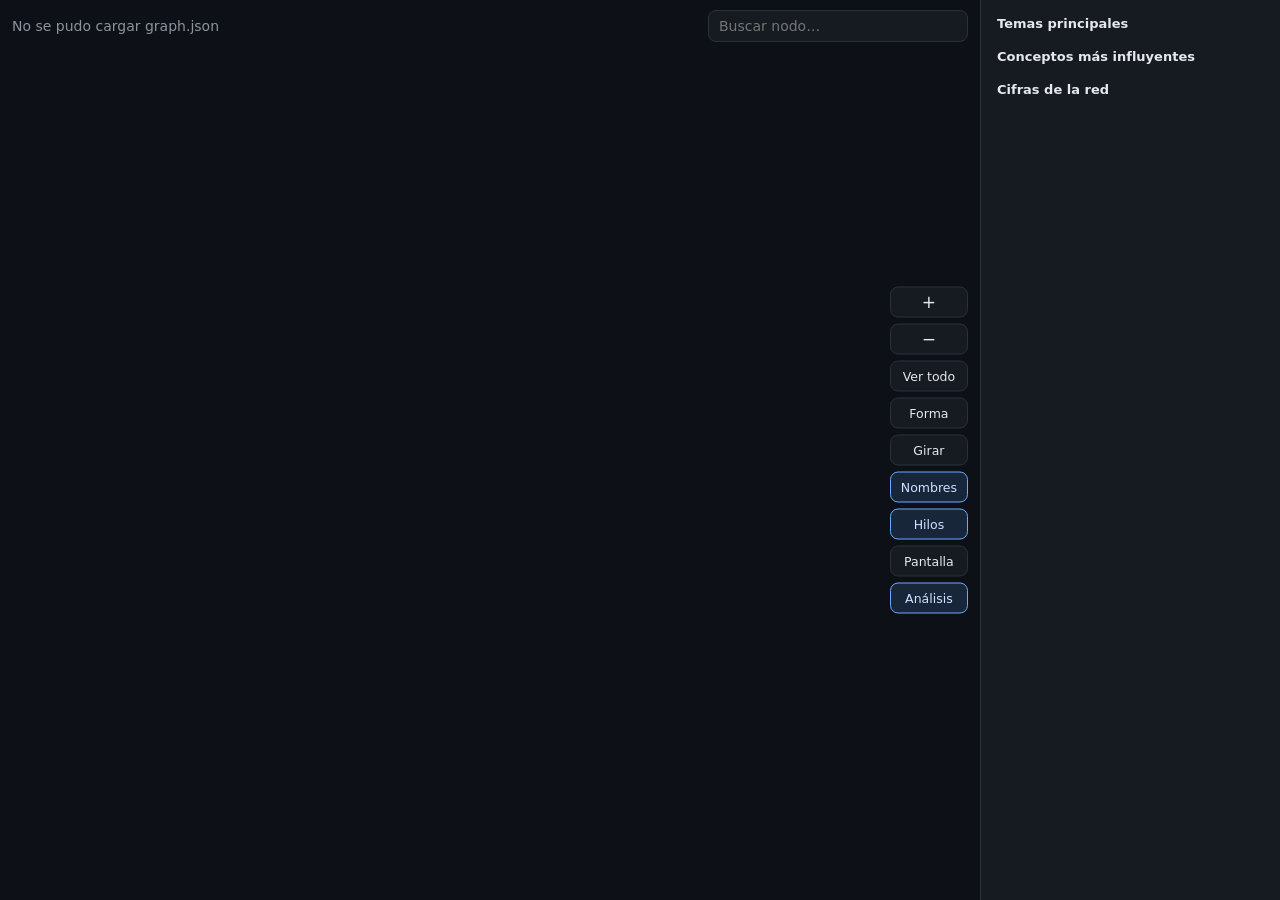
==== web/grafo/index.html @ b97efab8 "Subir proyecto M-Jarvis" ====
<!doctype html>
<html lang="es">
<head>
<meta charset="utf-8">
<meta name="viewport" content="width=device-width,initial-scale=1">
<title>M-Jarvis · Mapa de conocimiento</title>
<style>
  :root { --fondo: #0d1117; --panel: #161b22; --borde: #2a313c; --texto: #e6e8eb; --tenue: #8b949e; --acento: #6aa9ff; }
  * { box-sizing: border-box; }
  html, body { margin: 0; height: 100%; background: var(--fondo); color: var(--texto);
    font: 14px system-ui, "Segoe UI", sans-serif; overflow: hidden; }
  body { display: flex; }
  #lienzo { position: relative; flex: 1; min-width: 0; }
  canvas { display: block; width: 100%; height: 100%; cursor: grab; touch-action: none; }
  button { font: inherit; color: inherit; cursor: pointer; }
  button:focus-visible, input:focus-visible { outline: 2px solid var(--acento); outline-offset: 1px; }

  /* Barra superior: cuenta de nodos y buscador con resultados. */
  #barra { position: absolute; top: 10px; left: 12px; right: 12px; display: flex; gap: 10px; align-items: center; pointer-events: none; }
  #barra > * { pointer-events: auto; }
  #cuenta { flex: 1; min-width: 0; color: var(--tenue); white-space: nowrap; overflow: hidden; text-overflow: ellipsis; pointer-events: none; }
  #busca { position: relative; width: min(260px, 46%); }
  #buscar { width: 100%; padding: 7px 10px; background: var(--panel); color: var(--texto);
    border: 1px solid var(--borde); border-radius: 8px; font: inherit; }
  #hallados { position: absolute; top: calc(100% + 4px); left: 0; right: 0; background: var(--panel); border: 1px solid var(--borde);
    border-radius: 8px; overflow: hidden; display: none; z-index: 4; }
  #hallados button { display: block; width: 100%; text-align: left; background: none; border: 0; padding: 7px 10px;
    white-space: nowrap; overflow: hidden; text-overflow: ellipsis; }
  #hallados button:hover, #hallados button:first-child { background: #1f2630; }
  #hallados button::before, .chip::before { content: ""; display: inline-block; width: 8px; height: 8px; border-radius: 50%;
    background: var(--c); margin-right: 7px; }

  /* Panel de notas: lo que hay dentro de los nodos elegidos, sobre el mapa y sin moverlo. */
  #izq { position: absolute; left: 12px; top: 54px; max-height: calc(100% - 70px); width: min(330px, calc(100% - 120px));
    display: none; flex-direction: column; background: rgba(22, 27, 34, .95); border: 1px solid var(--borde); border-radius: 10px; z-index: 3; }
  body.con-notas #izq { display: flex; }
  #izq header { display: flex; align-items: center; gap: 6px; padding: 9px 10px 9px 14px; border-bottom: 1px solid var(--borde); }
  #izq header b { flex: 1; font-size: 13px; }
  #acciones { display: none; gap: 6px; padding: 9px 12px 0; flex-wrap: wrap; }
  #izq.eleccion #acciones { display: flex; }
  .accion { background: none; border: 1px solid var(--borde); border-radius: 6px; padding: 4px 9px; font-size: 12.5px; }
  .accion:hover { border-color: var(--acento); }
  #notas { overflow-y: auto; padding: 10px 12px 12px; }
  #ruta { color: #c2c7ce; line-height: 1.5; margin: 0 0 10px; font-size: 13px; }
  .nota { border-left: 3px solid var(--c); padding: 2px 0 2px 10px; margin-bottom: 14px; }
  .nota small { color: var(--tenue); text-transform: uppercase; letter-spacing: .05em; font-size: 10.5px; }
  .nota h4 { margin: 2px 0 0; font-size: 15px; font-weight: 600; }
  .nota p { margin: 6px 0 8px; line-height: 1.45; color: #c2c7ce; }
  .nota .lazos { color: var(--tenue); font-size: 12px; margin-bottom: 5px; }
  .chip { display: inline-block; background: none; border: 1px solid var(--borde); border-radius: 12px;
    padding: 3px 10px; margin: 0 6px 6px 0; max-width: 100%; overflow: hidden; text-overflow: ellipsis; white-space: nowrap; }
  .chip:hover { border-color: var(--c); }
  .chip i { color: var(--tenue); font-style: normal; margin-left: 6px; font-size: 12px; }

  /* Herramientas del mapa, en columna. */
  #herr { position: absolute; right: 12px; top: 50%; transform: translateY(-50%); display: flex; flex-direction: column; gap: 6px; z-index: 2; }
  #herr button, #formas button { min-width: 78px; padding: 7px 10px; background: var(--panel); border: 1px solid var(--borde);
    border-radius: 8px; font-size: 12.5px; }
  #herr button:hover, #formas button:hover { border-color: var(--acento); }
  #herr button:active { transform: translateY(1px); }
  #herr button[aria-pressed="true"], #formas button[aria-pressed="true"] { border-color: var(--acento); color: #cfe2ff; background: #18263a; }
  #herr .signo { font-size: 17px; line-height: 1; padding: 6px 10px; }
  #formas { position: absolute; right: 100px; top: 50%; transform: translateY(-50%); display: none; flex-direction: column; gap: 6px;
    background: var(--fondo); border: 1px solid var(--borde); border-radius: 10px; padding: 8px; z-index: 3; }
  body.menu-formas #formas { display: flex; }
  #aviso { position: absolute; left: 12px; bottom: 16px; display: none; align-items: center; gap: 10px; background: var(--panel);
    border: 1px solid var(--borde); border-radius: 8px; padding: 6px 8px 6px 12px; color: #c2c7ce; z-index: 2; }
  #pista { position: absolute; right: 100px; bottom: 16px; color: var(--tenue); font-size: 12px; pointer-events: none; text-align: right; }

  /* Panel de análisis. */
  aside { width: 300px; flex: none; background: var(--panel); border-left: 1px solid var(--borde); padding: 14px 16px; overflow-y: auto; }
  body.sin-der aside { display: none; }
  aside h3 { margin: 18px 0 8px; font-size: 13px; font-weight: 600; }
  aside h3:first-child { margin-top: 2px; }
  .tema { display: block; width: 100%; text-align: left; background: none; border: 1px solid var(--c);
    border-radius: 6px; padding: 7px 10px; margin-bottom: 8px; }
  .tema[aria-pressed="true"] { background: color-mix(in srgb, var(--c) 18%, transparent); }
  .tema b { display: block; font-weight: 600; }
  .tira { display: inline-block; width: 44px; height: 6px; border-radius: 3px; background: var(--borde);
    vertical-align: middle; margin-right: 6px; overflow: hidden; }
  .tira i { display: block; height: 100%; background: var(--c); }
  .tema span { color: var(--tenue); font-size: 12px; }
  #datos { margin: 0; display: grid; grid-template-columns: 1fr auto; gap: 5px 12px; color: #c2c7ce; }
  #datos dt { color: var(--tenue); }
  #datos dd { margin: 0; text-align: right; font-variant-numeric: tabular-nums; }

  /* Subtítulos de la conversación, para cuando el mapa va solo en una segunda pantalla. */
  #voz { position: absolute; left: 50%; bottom: 18px; transform: translateX(-50%); width: min(720px, calc(100% - 240px));
    background: rgba(13, 17, 23, .86); border: 1px solid var(--borde); border-radius: 10px; padding: 12px 16px;
    opacity: 0; transition: opacity .4s; pointer-events: none; }
  #voz.visible { opacity: 1; }
  #voz small { color: var(--tenue); }
  #voz p { margin: 4px 0 0; font-size: 1.15em; line-height: 1.45; }

  /* Dentro de la interfaz de M-Jarvis el mapa va solo: sin análisis, sin barra y sin subtítulos. */
  body.embebido aside, body.embebido #barra, body.embebido #voz, body.embebido #pista, body.embebido [data-h="analisis"],
  body.embebido [data-h="completa"] { display: none; }
  body.embebido #izq { top: 10px; max-height: calc(100% - 26px); }
  body.embebido #herr button, body.embebido #formas button { min-width: 0; padding: 5px 8px; font-size: 12px; }
  body.embebido #formas { right: 84px; }
  .nota .apagada { margin: 0 0 6px; font-size: 12px; color: #f5a623; }
  /* Dentro del chat en un celular: solo los botones imprescindibles, para que se vea la red. */
  @media (max-width: 520px) { body.embebido [data-h="nombres"], body.embebido [data-h="hilos"] { display: none; } }
  @media (max-height: 560px) {
    #herr { gap: 4px; }
    #herr button, #formas button { min-width: 0; padding: 4px 8px; font-size: 11.5px; }
    #herr .signo { font-size: 14px; padding: 3px 8px; }
    #formas { right: 84px; }
  }
  @media (max-width: 860px) {
    aside { position: fixed; inset: 0 0 0 auto; width: min(300px, 86vw); z-index: 5; }
    #voz { width: calc(100% - 32px); bottom: 64px; }
    #pista { display: none; }
  }
</style>
</head>
<body>
<div id="lienzo">
  <canvas id="c"></canvas>
  <div id="barra">
    <div id="cuenta"></div>
    <div id="busca">
      <input id="buscar" type="search" placeholder="Buscar nodo…" aria-label="Buscar nodo" autocomplete="off">
      <div id="hallados"></div>
    </div>
  </div>
  <section id="izq" aria-label="Notas de los nodos elegidos">
    <header><b id="izqTitulo">Selección</b><button type="button" class="accion" id="izqCerrar" aria-label="Cerrar el panel de notas">Cerrar</button></header>
    <div id="acciones">
      <button type="button" class="accion" data-a="aislar" title="Deja a la vista solo estos nodos y sus conexiones">Solo esto</button>
      <button type="button" class="accion" data-a="ocultar" title="Quita estos nodos de la vista">Ocultar</button>
      <button type="button" class="accion" data-a="apagar" title="M-Jarvis deja de usar estas notas para responder. No se borran: se pueden volver a activar">Desactivar</button>
      <button type="button" class="accion" data-a="limpiar" title="Suelta la selección (tecla Esc)">Limpiar</button>
    </div>
    <div id="notas"></div>
  </section>
  <div id="formas" role="menu" aria-label="Forma del mapa">
    <button type="button" data-f="plano" title="Tecla 1">Plano</button>
    <button type="button" data-f="cerebro" title="Tecla 2">Cerebro</button>
    <button type="button" data-f="esfera" title="Tecla 3">Esfera</button>
    <button type="button" data-f="dona" title="Tecla 4">Dona</button>
    <button type="button" data-f="galaxia" title="Tecla 5">Galaxia</button>
    <button type="button" data-f="nubes" title="Tecla 6. Cada tema, en su propia nube">Nubes</button>
    <button type="button" data-f="cuerpo" title="Tecla 7. Una figura humana hecha con lo que sabe">Cuerpo</button>
  </div>
  <div id="herr">
    <button type="button" class="signo" data-h="acercar" aria-label="Acercar el mapa" title="Acercar (tecla +)">+</button>
    <button type="button" class="signo" data-h="alejar" aria-label="Alejar el mapa" title="Alejar (tecla -)">−</button>
    <button type="button" data-h="ajustar" title="Ver todo el mapa (tecla 0)">Ver todo</button>
    <button type="button" data-h="forma" aria-haspopup="menu" title="Plano o en 3D: cerebro, esfera, dona, galaxia, nubes, cuerpo">Forma</button>
    <button type="button" data-h="girar" aria-pressed="false" title="Gira solo, despacio (tecla G). Solo en 3D">Girar</button>
    <button type="button" data-h="nombres" aria-pressed="true" title="Mostrar u ocultar los nombres (tecla N)">Nombres</button>
    <button type="button" data-h="hilos" aria-pressed="true" title="Mostrar u ocultar las conexiones (tecla H)">Hilos</button>
    <button type="button" data-h="completa" title="Pantalla completa (tecla F)">Pantalla</button>
    <button type="button" data-h="analisis" aria-pressed="true" title="Temas, conceptos y cifras">Análisis</button>
  </div>
  <div id="aviso"><span id="avisoTexto"></span><button type="button" class="accion" id="mostrarTodo">Mostrar todo</button></div>
  <div id="pista"></div>
  <div id="voz" aria-live="polite"><small id="vozP"></small><p id="vozR"></p></div>
</div>
<aside>
  <h3>Temas principales</h3>
  <div id="temas"></div>
  <h3>Conceptos más influyentes</h3>
  <div id="top"></div>
  <h3>Cifras de la red</h3>
  <dl id="datos"></dl>
</aside>
<script>
if (location.search.includes('embebido')) document.body.classList.add('embebido');
const EMBEBIDO = document.body.classList.contains('embebido');
const PALETA = ['#5fd38d', '#f472d0', '#f5a623', '#e6d84a', '#6aa9ff', '#b48cf2', '#4fd1c5', '#ff7a6b', '#a3b1c2'];
// Las nubes de fuera del cerebro van cada una en un solo color: trato (-1) y otros universos (-2).
// Fuera del cerebro (que es solo Marvel) hay nubes: cada una es una bola aparte, con su color, su
// sitio (en radios del cerebro; arriba es Y negativa) y su nombre.
const NUBES = {
  '-1': { nombre: 'M-Jarvis', color: '#9fe8ff', centro: [1.2, -0.8], radio: 0.3 },  // cómo conversa: trato, charla y emociones
  '-2': { nombre: 'Otros universos', color: '#d8c9a8', centro: [-1.3, 0.72], radio: 0.4 },
  '-3': { nombre: 'Taller', color: '#b7f0a0', centro: [-1.2, -0.8], radio: 0.26 },
  // Preguntas que ya tienen respuesta escrita: se contestan desde aquí al instante; si no está aquí, se busca en el cerebro.
  '-4': { nombre: 'Preguntas resueltas', color: '#ffc98a', centro: [1.25, 0.76], radio: 0.3 },
  // Notas desactivadas: siguen existiendo, pero M-Jarvis no las usa. Salen del cerebro y esperan aquí.
  '-9': { nombre: 'Desactivadas', color: '#6b7584', centro: [-0.5, 1.3], radio: 0.17 },
};
const color = g => g < 0 ? NUBES[g].color : PALETA[g % PALETA.length];
const aPlano = t => t.toLowerCase().normalize('NFD').replace(/[̀-ͯ]/g, '');
const cv = document.getElementById('c'), cx = cv.getContext('2d');
// El mapa quieto se pinta una vez en esta capa; los impulsos se animan encima sin repintarlo todo.
const capa = document.createElement('canvas'), cb = capa.getContext('2d');
let sucio = true;
let N = [], L = [], porId = {}, W = 0, H = 0, dpr = 1;
let cam = { x: 0, y: 0, k: 1 }, alpha = 1, corriendo = false, encuadre = true;
let hover = null, arrastre = null, paneo = null, giroMano = null, pulsado = null, filtro = '', tema = -1;
let encendidos = new Set();
// Nodos elegidos a mano (uno o varios), sus vecinos y, si son dos, el camino que los une.
let marcados = new Set(), aura = new Set(), ruta = [], aislado = null, izqCerrado = false;
// Lo que cada pantalla recuerda: forma, giro, nombres, hilos y si el panel de análisis está abierto.
let PREF = {};
try { PREF = JSON.parse(localStorage.getItem('mjarvis-mapa') || '{}'); } catch (e) {}
let forma = 'plano', giro = !!PREF.giro, nombres = PREF.nombres !== false, hilos = PREF.hilos !== false;
if (PREF.sinDer || innerWidth < 860) document.body.classList.add('sin-der');  // en pantallas estrechas el análisis empieza cerrado
function guardar() {
  try {
    localStorage.setItem('mjarvis-mapa', JSON.stringify({ forma, giro, nombres, hilos, sinDer: document.body.classList.contains('sin-der') }));
  } catch (e) {}
}

function medir() {
  dpr = window.devicePixelRatio || 1; W = cv.clientWidth; H = cv.clientHeight;
  cv.width = capa.width = W * dpr; cv.height = capa.height = H * dpr; sucio = true; despertar();
}

// ---- Las tres dimensiones ----
// En plano cada nodo vive en (x, y). En 3D tiene además un sitio fijo en la forma elegida (t3); al
// cambiar de forma viaja desde donde estaba (o3). La vista se gira con el ratón y se proyecta con
// perspectiva: lo que queda delante se ve más grande y más vivo.
const RADIO = 430, FOCAL = 1700;
let rot = { a: 0, b: 0 }, trans = 1, metaRot = null, metaCam = null, giroTrig = [1, 0, 1, 0], polvo = [];
const esPlano = () => forma === 'plano' && trans >= 1;
const suave = t => t < 0.5 ? 2 * t * t : 1 - Math.pow(-2 * t + 2, 2) / 2;
function orientar() { giroTrig = [Math.cos(rot.a), Math.sin(rot.a), Math.cos(rot.b), Math.sin(rot.b)]; }
function lugar3(n) {
  const d = forma === 'plano' ? [n.x, n.y, 0] : n.t3;
  if (trans >= 1 || !n.o3) return d;
  const e = suave(trans), o = n.o3;
  return [o[0] + (d[0] - o[0]) * e, o[1] + (d[1] - o[1]) * e, o[2] + (d[2] - o[2]) * e];
}
function girado(X, Y, Z) {
  const [ca, sa, cb2, sb] = giroTrig, x1 = X * ca + Z * sa, z1 = -X * sa + Z * ca;
  const z2 = Y * sb + z1 * cb2, f = FOCAL / (FOCAL - z2);
  return [x1 * f, (Y * cb2 - z1 * sb) * f, z2, f];
}
function proyectar(n) {
  if (esPlano()) { n.qx = n.x; n.qy = n.y; n.z = 0; n.f = 1; return; }
  const p = lugar3(n), c = n.c3;
  // Las nubes de fuera no dan vueltas alrededor del cerebro: cada una gira sobre su propio centro
  // y se queda en su sitio de la pantalla, sin taparlo nunca.
  if (c && forma !== 'plano') {
    [n.qx, n.qy, n.z, n.f] = girado(p[0] - c[0], p[1] - c[1], p[2]);
    n.qx += c[0]; n.qy += c[1];
  } else [n.qx, n.qy, n.z, n.f] = girado(p[0], p[1], p[2]);
}
const aPantalla = n => { proyectar(n); return [(n.qx - cam.x) * cam.k + W / 2, (n.qy - cam.y) * cam.k + H / 2]; };
const aMundo = (px, py) => [(px - W / 2) / cam.k + cam.x, (py - H / 2) / cam.k + cam.y];
const visible = n => !n.oculto && (!aislado || aislado.has(n));

// Números al azar que salen siempre iguales: así la forma es la misma en todas las pantallas.
function azar(semilla) {
  return () => {
    semilla = semilla + 0x6D2B79F5 | 0;
    let t = Math.imul(semilla ^ semilla >>> 15, 1 | semilla);
    t = t + Math.imul(t ^ t >>> 7, 61 | t) ^ t;
    return ((t ^ t >>> 14) >>> 0) / 4294967296;
  };
}
// El cerebro, hecho de elipsoides: dos hemisferios, dos lóbulos temporales, cerebelo y tallo.
// (x de lado a lado, y hacia arriba, z hacia el frente; centro y radios.)
// Por cada hemisferio: el cuerpo, el lóbulo frontal (delante y algo más bajo), el occipital (atrás, en
// punta) y el temporal (debajo, hacia delante). Más los dos lóbulos del cerebelo, atrás y abajo.
const LOBULOS = [-1, 1].flatMap(s => [
  [s * 0.33, 0.2, -0.04, 0.31, 0.4, 0.66],
  [s * 0.3, 0.1, 0.5, 0.28, 0.33, 0.36],
  [s * 0.27, 0.12, -0.6, 0.25, 0.3, 0.3],
  [s * 0.43, -0.2, 0.2, 0.2, 0.17, 0.44],
  [s * 0.2, -0.4, -0.56, 0.25, 0.17, 0.24],
]);
function enCerebro(x, y, z) {
  let menor = 9;
  for (const [a, b, c, rx, ry, rz] of LOBULOS) {
    const v = ((x - a) / rx) ** 2 + ((y - b) / ry) ** 2 + ((z - c) / rz) ** 2;
    if (v < menor) menor = v;
  }
  // El tallo: un cilindro que baja desde el centro y se inclina hacia atrás, afinándose.
  if (y < -0.3 && y > -0.98) {
    const t = (-0.3 - y) / 0.68, radio = 0.105 - 0.035 * t, eje = -0.16 - 0.2 * t;
    const v = (x * x + (z - eje) ** 2) / (radio * radio);
    if (v < menor) menor = v;
  }
  return menor;
}
// Un punto al azar de la forma, en una esfera de radio 1 (o null si el intento cae fuera).
function candidatoDe(nombre, r) {
  if (nombre === 'esfera') {
    const y = r() * 2 - 1, rad = Math.sqrt(1 - y * y), ang = r() * 6.2832;
    return [Math.cos(ang) * rad, y, Math.sin(ang) * rad];
  }
  if (nombre === 'dona') {
    const u = r() * 6.2832, v = r() * 6.2832, d = 0.72 + 0.27 * Math.cos(v);
    if (r() > d / 0.99) return null;  // la cara de fuera tiene más superficie que la de dentro
    return [d * Math.cos(u), 0.27 * Math.sin(v), d * Math.sin(u)];
  }
  if (nombre === 'galaxia') {
    const rad = 0.08 + 0.94 * Math.sqrt(r()), brazo = Math.floor(r() * 3), ang = brazo * 2.0944 + rad * 4.4 + (r() - 0.5) * 0.7;
    return [Math.cos(ang) * rad, (r() - 0.5) * 0.34 * (1.15 - rad), Math.sin(ang) * rad];
  }
  // cerebro: solo la corteza, con la cisura entre los dos hemisferios y los surcos que la pliegan
  const x = (r() * 2 - 1) * 0.74, y = r() * 1.62 - 0.98, z = (r() * 2 - 1) * 0.92, v = enCerebro(x, y, z);
  if (v > 1 || v < 0.72) return null;
  if (y > -0.2 && Math.abs(x) < 0.04) return null;  // la cisura longitudinal
  // Surcos: franjas onduladas donde no hay neuronas. Solo en los hemisferios, no en el cerebelo ni el tallo.
  if (y > -0.3 && Math.abs(Math.sin(10.5 * z + 2.2 * Math.sin(6 * y) + 1.4 * Math.sin(5 * x))) < 0.16) return null;
  // El cerebelo es más fino: láminas horizontales muy juntas.
  if (y < -0.3 && z < -0.25 && Math.abs(Math.sin(34 * y + 4 * Math.sin(7 * x))) < 0.22) return null;
  return [x, y, z];
}
// Devuelve `cuantos` puntos de la forma, repartidos de modo que ninguno quede a menos de cierta
// distancia de otro: así las bolas caben sin tocarse. Devuelve también esa distancia mínima.
function puntos(nombre, cuantos, semilla) {
  const candidato = typeof nombre === 'function' ? (_, r) => nombre(r) : candidatoDe;  // una forma con nombre, o una pieza suelta
  // Las piezas sueltas (un brazo, un escudo) son mucho más pequeñas que una forma entera: se parte de
  // una distancia menor y se baja a pasos más largos, para no gastar rondas que no pueden salir.
  const pieza = typeof nombre === 'function', encoge = pieza ? 0.75 : 0.9;
  let minima = (pieza ? 0.3 : 1.15) * Math.sqrt(12 / Math.max(cuantos, 1));
  for (let ronda = 0; ronda < 40; ronda++, minima *= encoge) {
    const r = azar(semilla), salida = [], rejilla = new Map(), m2 = minima * minima;
    for (let intento = 0; intento < cuantos * 45 && salida.length < cuantos; intento++) {
      const p = candidato(nombre, r);
      if (!p) continue;
      const i = Math.floor(p[0] / minima), j = Math.floor(p[1] / minima), k = Math.floor(p[2] / minima);
      let libre = true;
      for (let a = i - 1; libre && a <= i + 1; a++) for (let b = j - 1; libre && b <= j + 1; b++) for (let c = k - 1; c <= k + 1; c++) {
        const q = rejilla.get(a * 73856093 ^ b * 19349663 ^ c * 83492791);
        if (!q) continue;
        for (const o of q) if ((o[0] - p[0]) ** 2 + (o[1] - p[1]) ** 2 + (o[2] - p[2]) ** 2 < m2) { libre = false; break; }
        if (!libre) break;
      }
      if (!libre) continue;
      const clave = i * 73856093 ^ j * 19349663 ^ k * 83492791;
      if (!rejilla.has(clave)) rejilla.set(clave, []);
      rejilla.get(clave).push(p); salida.push(p);
    }
    if (salida.length >= cuantos) return [salida, minima];
  }
  return [[], 0.02];
}
// Orden que mantiene juntos los puntos vecinos: así cada tema ocupa una región de la forma.
function orden3(p) {
  let c = 0;
  const q = p.map(v => Math.max(0, Math.min(1023, Math.floor((v + 1.05) / 2.1 * 1024))));
  for (let b = 9; b >= 0; b--) c = c * 8 + ((q[0] >> b & 1) * 4 + (q[1] >> b & 1) * 2 + (q[2] >> b & 1));
  return c;
}
// ---- Vista «Nubes»: cada tema es una nube aparte ----
// El tema más grande va en el centro y los demás se acomodan alrededor sin pisarse. Dentro de cada
// nube, la nota más conectada queda en el medio. Las nubes se tocan solo por sus hilos.
let anillos = [];  // el borde de cada nube: [x, y, radio, grupo]
function formarNubes(saber) {
  const porTema = new Map();
  saber.forEach(n => { if (!porTema.has(n.grupo)) porTema.set(n.grupo, []); porTema.get(n.grupo).push(n); });
  // Una nota suelta (o dos) no es un tema: todas esas van juntas a una sola nube, «Notas sueltas».
  const sueltas = [];
  for (const [grupo, notas] of [...porTema]) if (notas.length < 3) { sueltas.push(...notas); porTema.delete(grupo); }
  if (sueltas.length) porTema.set(SUELTAS, sueltas);
  // De mayor a menor: el tema más grande, al centro. Las sueltas, las últimas, a la orilla.
  const temas = [...porTema.entries()].sort((a, b) => (a[0] === SUELTAS) - (b[0] === SUELTAS) || b[1].length - a[1].length || a[0] - b[0]);
  const paso = 26, puestas = [];
  let lejos = 0;
  for (const [grupo, notas] of temas) {
    const radio = paso * 0.62 * Math.sqrt(notas.length) + 8;
    let x = 0, y = 0;
    // Se busca, en espiral desde el centro, el primer hueco donde quepa sin tocar a ninguna otra.
    // El paso de la espiral va con el tamaño de la nube, y como van de mayor a menor, cada una
    // empieza a buscar no muy lejos de donde cupo la anterior: así se colocan cientos en un momento.
    const tramo = Math.max(10, radio * 0.3);
    let i = Math.floor((lejos * 0.5 / tramo) ** 2);
    do {
      const d = tramo * Math.sqrt(i), ang = i * 2.39996;
      x = Math.cos(ang) * d; y = Math.sin(ang) * d * 0.72;  // algo apaisado, como la pantalla
      i++;
    } while (puestas.some(p => (p[0] - x) ** 2 + (p[1] - y) ** 2 < (p[2] + radio + 16) ** 2));
    lejos = Math.hypot(x, y / 0.72);
    puestas.push([x, y, radio, grupo]);
    notas.sort((a, b) => b.vecinos.size - a.vecinos.size);
    notas.forEach((n, i) => {
      const d = radio * Math.sqrt(i / notas.length) * 0.94, ang = i * 2.39996;
      // Cada nube es una lenteja: plana de frente y con algo de fondo, para que al girar se vea volumen.
      n.t3 = [x + Math.cos(ang) * d, y + Math.sin(ang) * d, (i % 2 ? 1 : -1) * Math.sqrt(Math.max(0, radio * radio - d * d)) * 0.4];
    });
  }
  // Todo a la escala del resto de las formas.
  const ancho = Math.max(...puestas.map(p => Math.hypot(p[0], p[1] / 0.72) + p[2]), 1), escala = RADIO * 1.12 / ancho;
  saber.forEach(n => { n.t3 = n.t3.map(v => v * escala); n.r3 = Math.min(n.r, paso * escala * 0.46); });
  anillos = puestas.filter(p => p[2] > paso * 1.6).map(p => [p[0] * escala, p[1] * escala, p[2] * escala, p[3]]);
  rotulos3 = anillos.filter(a => porTema.get(a[3]).length >= 12).map(a => ({ tema: a[3], cuantos: porTema.get(a[3]).length, x: a[0], y: a[1] - a[2] }));
}
const SUELTAS = 99999;  // el «tema» de las notas que no llegan a formar uno
// Los rótulos de las vistas de nubes y de cuerpo. En las nubes, el nombre del tema encima de cada una;
// en la figura, a los lados, con una línea hasta la parte del cuerpo, como en una lámina de anatomía.
let rotulos3 = [];
const nombreTema = {};
const PARTES = {  // qué se lee junto a cada parte, y dónde (mismas medidas que la figura)
  cabeza: ['Universo Marvel', 0.98, 0.84], reactor: ['Iron Man · el reactor', 0.98, 0.62], torso: ['Hulk', 0.98, 0.46],
  telarana: ['Spider-Man · la telaraña', 0.98, 0.28], cintura: ['Viuda Negra y Ojo de Halcón', 0.98, 0.08],
  martillo: ['Thor · el Mjolnir', 0.98, -0.2], musloI: ['Guardianes y Thanos', 0.98, -0.38], musloD: ['Ant-Man y el reino cuántico', 0.98, -0.54],
  calle: ['Héroes de la calle', 0.98, -0.82],
  corazon: ['Corazón · cómo está hecho M-Jarvis', -0.74, 0.46], escudo: ['Capitán América · el escudo', -0.74, 0.2],
  garras: ['Pantera Negra · las garras', -0.74, -0.1],
};

// ---- Vista «Cuerpo»: una figura humana hecha con lo que sabe ----
// Es solo otra manera de mirar el mismo cerebro. La cabeza es el universo Marvel en general; el corazón,
// cómo está hecho M-Jarvis (su red de trato); y cada gran personaje ocupa la parte del cuerpo de su
// objeto más famoso: el escudo en el brazo, el martillo en la mano, el reactor en el pecho.
const hacia = (p, q, t) => [p[0] + (q[0] - p[0]) * t, p[1] + (q[1] - p[1]) * t, p[2] + (q[2] - p[2]) * t];
function tubo(p0, p1, r0, r1, fondo) {  // un miembro: de p0 a p1, con radio r0 al empezar y r1 al acabar
  const eje = [p1[0] - p0[0], p1[1] - p0[1], p1[2] - p0[2]], largo = Math.hypot(...eje), a = eje.map(v => v / largo);
  return r => {
    const t = r(), c = hacia(p0, p1, t), v = [r() - 0.5, r() - 0.5, r() - 0.5];
    const punto = v[0] * a[0] + v[1] * a[1] + v[2] * a[2], w = v.map((x, i) => x - punto * a[i]), n = Math.hypot(...w) || 1;
    const radio = r0 + (r1 - r0) * t;
    return [c[0] + w[0] / n * radio, c[1] + w[1] / n * radio, c[2] + w[2] / n * radio * (fondo || 1)];
  };
}
const bola = (c, radio) => r => {
  const y = r() * 2 - 1, rad = Math.sqrt(1 - y * y), ang = r() * 6.2832;
  return [c[0] + Math.cos(ang) * rad * radio, c[1] + y * radio, c[2] + Math.sin(ang) * rad * radio];
};
const disco = (c, radio) => r => {  // de cara a quien mira
  const d = radio * Math.sqrt(r()), ang = r() * 6.2832;
  return [c[0] + Math.cos(ang) * d, c[1] + Math.sin(ang) * d, c[2] + (r() - 0.5) * 0.015];
};
const varios = (...partes) => r => partes[Math.floor(r() * partes.length)](r);  // reparte entre varias piezas
// (x hacia la derecha de la pantalla, y hacia arriba, z hacia quien mira; la figura mide dos unidades.)
const CUERPO = {
  cabeza: r => { const p = candidatoDe('cerebro', r); return p && [p[0] * 0.2, 0.79 + p[1] * 0.2, p[2] * 0.2]; },
  corazon: bola([-0.05, 0.36, 0.06], 0.055),
  reactor: disco([0, 0.4, 0.125], 0.075),
  torso: varios(tubo([0, 0.55, 0], [0, 0.26, 0], 0.2, 0.17, 0.55), tubo([0, 0.26, 0], [0, 0.04, 0], 0.17, 0.165, 0.55)),
  cintura: tubo([0, 0.06, 0], [0, -0.02, 0], 0.175, 0.18, 0.6),
  escudo: disco([-0.47, 0.17, 0.12], 0.19),
  garras: varios(tubo([-0.5, -0.2, 0.02], [-0.56, -0.36, 0.06], 0.012, 0.004), tubo([-0.47, -0.21, 0.03], [-0.49, -0.38, 0.07], 0.012, 0.004),
    tubo([-0.44, -0.2, 0.02], [-0.42, -0.36, 0.06], 0.012, 0.004), bola([-0.47, -0.17, 0], 0.05)),
  martillo: varios(tubo([0.38, -0.28, 0.04], [0.58, -0.28, 0.04], 0.06, 0.06), tubo([0.38, -0.28, 0.04], [0.58, -0.28, 0.04], 0.06, 0.06),
    tubo([0.48, -0.22, 0.04], [0.48, 0.02, 0.04], 0.016, 0.016)),
  telarana: varios(tubo([0.36, 0.16, 0], [0.45, -0.1, 0], 0.05, 0.04), tubo([0.45, -0.08, 0.02], [0.88, 0.3, 0.1], 0.012, 0.03)),
  musloI: tubo([-0.1, -0.02, 0], [-0.13, -0.46, 0], 0.085, 0.06),
  musloD: tubo([0.1, -0.02, 0], [0.13, -0.46, 0], 0.085, 0.06),
  // Los héroes de la calle son los que pisan el suelo: de las rodillas a los pies, en las dos piernas.
  calle: varios(tubo([-0.13, -0.46, 0], [-0.14, -0.88, 0], 0.058, 0.04), tubo([0.13, -0.46, 0], [0.14, -0.88, 0], 0.058, 0.04),
    tubo([-0.13, -0.46, 0], [-0.14, -0.88, 0], 0.058, 0.04), tubo([0.13, -0.46, 0], [0.14, -0.88, 0], 0.058, 0.04),
    tubo([-0.14, -0.94, -0.02], [-0.17, -0.96, 0.13], 0.045, 0.035), tubo([0.14, -0.94, -0.02], [0.17, -0.96, 0.13], 0.045, 0.035)),
};
const PIERNAS = varios(CUERPO.musloI, CUERPO.musloD, CUERPO.calle, CUERPO.calle);
// Solo para la silueta: los miembros que ninguna nota ocupa también se dibujan en puntos tenues.
const SILUETA = varios(CUERPO.torso, CUERPO.torso, PIERNAS, PIERNAS, PIERNAS, bola([0, 0.79, 0], 0.16),
  tubo([0, 0.62, 0], [0, 0.55, 0], 0.055, 0.06), tubo([-0.22, 0.5, 0], [-0.36, 0.16, 0], 0.06, 0.05), tubo([-0.36, 0.16, 0], [-0.46, -0.12, 0], 0.048, 0.04),
  tubo([0.22, 0.5, 0], [0.36, 0.16, 0], 0.06, 0.05), tubo([0.36, 0.16, 0], [0.46, -0.12, 0], 0.048, 0.04), bola([0.47, -0.18, 0], 0.05));
// A qué parte va cada nota, según su nombre y el documento del que salió. Lo que no encaja en ninguna
// es Marvel en general, y va a la cabeza.
const REPARTO = [
  [/capit[aá]n[- ]am[eé]rica|steve rogers|escudo|bucky|soldado[- ]de[- ]invierno|falcon|sam wilson|peggy|civil[- ]war|un[- ]nuevo[- ]mundo/i, 'escudo'],
  [/pantera|wakanda|t'challa|shuri|vibranium|killmonger|okoye|namor/i, 'garras'],
  [/thor|mjolnir|asgard|loki|od[ií]n|hela|valquiria|ragnarok/i, 'martillo'],
  [/iron[- ]?man|tony|stark|armadura|pepper|jarvis|ultr[oó]n|reactor|ironheart|riri/i, 'reactor'],
  [/spider|peter parker|telara|mysterio|buitre|lejos[- ]de[- ]casa|camino[- ]a[- ]casa/i, 'telarana'],
  [/hulk|banner|abominaci|skaar/i, 'torso'],
  [/viuda|black[- ]widow|natasha|yelena|ojo de halc[oó]n|hawkeye|clint|kate bishop|thunderbolts/i, 'cintura'],
  [/guardianes|star-lord|quill|rocket|groot|gamora|nebula|thanos|gemas?|infinity|endgame|marvels|capitana/i, 'musloI'],
  [/ant-man|avispa|scott lang|cu[aá]ntic|pym|kang|quantumania|fant[aá]sticos|reed richards|galactus/i, 'musloD'],
  [/daredevil|punisher|kingpin|fisk|jessica[- ]jones|luke[- ]cage|iron[- ]fist|defenders|hell's kitchen|\becho\b|maya lopez|born[- ]again/i, 'calle'],
];
function formarCuerpo(saber) {
  const grupos = {};
  for (const n of saber) {
    const texto = n.id + ' ' + (n.fuente || ''), parte = (REPARTO.find(([patron]) => patron.test(texto)) || [0, 'cabeza'])[1];
    (grupos[parte] = grupos[parte] || []).push(n);
  }
  grupos.corazon = N.filter(n => n.grupo === -1);  // la red de trato late en el pecho
  for (const [parte, notas] of Object.entries(grupos)) {
    const [sitios, hueco] = puntos(CUERPO[parte], notas.length, 11);
    sitios.sort((a, b) => orden3(a) - orden3(b));
    notas.sort((a, b) => a.grupo - b.grupo || b.vecinos.size - a.vecinos.size);
    notas.forEach((n, i) => {
      const p = sitios[i] || [0, 0, 0];
      n.t3 = [p[0] * RADIO, -p[1] * RADIO, p[2] * RADIO]; n.c3 = null;
      n.r3 = Math.min(n.r, Math.max(1.6, hueco * RADIO * 0.46));
    });
    if (!notas.length) continue;
    const medio = [0, 1, 2].map(e => notas.reduce((s, n) => s + n.t3[e], 0) / notas.length), [texto, x, y] = PARTES[parte];
    rotulos3.push({ texto, cuantos: notas.length, x: x * RADIO, y: -y * RADIO, hasta: medio, lado: x > 0 ? 'left' : 'right' });
  }
}

function formar(nombre) {
  const saber = N.filter(n => n.grupo >= 0), tam = {};
  anillos = []; rotulos3 = [];
  saber.forEach(n => tam[n.grupo] = (tam[n.grupo] || 0) + 1);
  if (nombre === 'nubes') formarNubes(saber);
  else if (nombre === 'cuerpo') formarCuerpo(saber);
  else {
    saber.sort((a, b) => tam[b.grupo] - tam[a.grupo] || a.grupo - b.grupo || b.vecinos.size - a.vecinos.size);
    const [sitios, hueco] = puntos(nombre, saber.length, 7);
    sitios.sort((a, b) => orden3(a) - orden3(b));
    // Cada bola ocupa como mucho algo menos de la mitad del hueco hasta su vecina: no se tocan, y la
    // forma se sigue leyendo. Las más conectadas siguen siendo las más grandes.
    const tope = hueco * RADIO * 0.46;
    saber.forEach((n, i) => {
      const p = sitios[i] || [0, 0, 0];
      n.t3 = [p[0] * RADIO, -p[1] * RADIO, p[2] * RADIO]; n.r3 = Math.min(n.r, tope);
    });
  }
  // Las nubes de fuera (trato, otros universos, taller) no se mezclan: cada una es una bola aparte.
  for (const [g, nube] of Object.entries(NUBES)) {
    if (nombre === 'cuerpo' && g === '-1') continue;  // en la figura, el trato es el corazón
    const suyos = N.filter(n => n.grupo === +g), [sitiosNube, huecoNube] = puntos('esfera', suyos.length, 3 - g);
    sitiosNube.forEach((p, i) => {
      suyos[i].t3 = [(nube.centro[0] + p[0] * nube.radio) * RADIO, (nube.centro[1] - p[1] * nube.radio) * RADIO, p[2] * nube.radio * RADIO];
      suyos[i].c3 = [nube.centro[0] * RADIO, nube.centro[1] * RADIO];
      suyos[i].r3 = Math.min(suyos[i].r, huecoNube * nube.radio * RADIO * 0.46);
    });
  }
  // Silueta: puntos tenues que dibujan la forma. No son notas; solo marcan el contorno.
  polvo = nombre === 'nubes' ? [] : nombre === 'cuerpo'
    ? puntos(SILUETA, 620, 99)[0].map(p => [p[0] * RADIO, -p[1] * RADIO, p[2] * RADIO])
    : puntos(nombre, 420, 99)[0].map(p => [p[0] * RADIO * 1.03, -p[1] * RADIO * 1.03, p[2] * RADIO * 1.03]);
  tender(nombre === 'cerebro');
}

// ---- El cerebro, como tejido de verdad ----
// En la forma de cerebro las conexiones no son rayas rectas: cada una es una fibra (un axón) que sale
// de la corteza, se hunde hacia el interior y vuelve a salir donde está la otra neurona, como en una
// tractografía. Las que unen los dos hemisferios cruzan todas por el centro, por el cuerpo calloso.
// Son las conexiones reales de las notas; no hay ninguna fibra de adorno.
const TRAMOS = 10;
function tender(si) {
  // (En estas coordenadas, «arriba» es Y negativa.)
  const r = azar(41), calloso = [0, -0.1 * RADIO, 0.02 * RADIO], luna = [1.18 * RADIO, -0.8 * RADIO, 0];
  const tallo = [0, 0.27 * RADIO, -0.17 * RADIO];  // por donde suben y bajan las fibras del cerebelo y el tallo
  const entre = (p, q, t) => [p[0] + (q[0] - p[0]) * t, p[1] + (q[1] - p[1]) * t, p[2] + (q[2] - p[2]) * t];
  for (const l of L) {
    const A = l.a.t3, B = l.b.t3;
    // Entre una nube y el cerebro (o entre dos nubes) no hay fibra curva: es un nervio recto, que se
    // pinta de punta a punta. Dentro de una nube, la fibra gira con ella (fc = su centro).
    if (!si || !A || !B || l.a.grupo !== l.b.grupo && (l.a.grupo < 0 || l.b.grupo < 0)) { l.f = null; continue; }
    l.fc = l.a.c3 || null;
    const largo = Math.hypot(B[0] - A[0], B[1] - A[1], B[2] - A[2]), medio = entre(A, B, 0.5);
    const temblor = () => (r() - 0.5) * 0.1 * RADIO;  // para que las fibras de un mismo haz no se pisen
    // Las fibras de un mismo tema viajan juntas, por su propio camino: forman haces de un color.
    const g = l.a.grupo * 2.399, haz = [Math.cos(g) * 0.11 * RADIO, Math.sin(g * 1.7) * 0.13 * RADIO, Math.sin(g) * 0.2 * RADIO];
    // Y ninguna va recta: cada una ondula un poco de lado mientras avanza.
    const onda = [temblor() * 0.9, temblor() * 0.9, temblor() * 0.9], fase = r() * 6.283;
    let c1, c2;
    if (l.a.grupo < 0 || l.b.grupo < 0) {  // las nubes de fuera: cada una con su centro; entre nube y cerebro, un nervio casi recto
      const suya = NUBES[l.a.grupo];
      const centro = l.a.grupo !== l.b.grupo ? medio : [suya.centro[0] * RADIO, suya.centro[1] * RADIO, 0];
      c1 = c2 = entre(medio, centro, 0.5);
    } else if ((A[1] > 0.3 * RADIO) !== (B[1] > 0.3 * RADIO)) {  // entre el cerebro y el cerebelo o el tallo
      const paso = [tallo[0] + temblor() * 0.5, tallo[1], tallo[2] + temblor() * 0.5];
      c1 = entre(A, paso, 0.8); c2 = entre(B, paso, 0.8);
    } else if (A[0] * B[0] < 0 && Math.abs(A[0] - B[0]) > 0.25 * RADIO) {  // de un hemisferio al otro
      const paso = [calloso[0], calloso[1] + haz[1] * 0.5 + temblor() * 0.5, calloso[2] + medio[2] * 0.55 + haz[2] * 0.6 + temblor()];
      c1 = entre(A, paso, 0.78); c2 = entre(B, paso, 0.78);
    } else {  // dentro de un hemisferio: cuanto más larga, más honda
      const lado = A[0] + B[0] > 0 ? 1 : -1;
      const nucleo = [lado * 0.24 * RADIO + haz[0] + temblor(), medio[1] * 0.35 - 0.08 * RADIO + haz[1] + temblor(), medio[2] * 0.62 + haz[2] + temblor()];
      const centro = entre(medio, nucleo, Math.min(0.85, 0.22 + largo / (1.25 * RADIO)));
      c1 = entre(A, centro, 0.72); c2 = entre(B, centro, 0.72);
    }
    const f = l.f = new Float32Array((TRAMOS + 1) * 3);
    for (let i = 0; i <= TRAMOS; i++) {
      const t = i / TRAMOS, u = 1 - t, a = u * u * u, b = 3 * u * u * t, c = 3 * u * t * t, d = t * t * t;
      const vaiven = Math.sin(Math.PI * t) * Math.sin(Math.PI * 3 * t + fase);  // cero en las dos puntas
      for (let e = 0; e < 3; e++) f[i * 3 + e] = a * A[e] + b * c1[e] + c * c2[e] + d * B[e] + onda[e] * vaiven;
    }
  }
}
// Una fibra, ya girada y puesta en pantalla: [x0, y0, x1, y1, …] y la profundidad de su punto medio.
const hebra = new Float32Array((TRAMOS + 1) * 2);
function proyectarFibra(f, centro) {
  const [ca, sa, cb2, sb] = giroTrig, k = cam.k, ox = W / 2 - cam.x * k, oy = H / 2 - cam.y * k;
  const cx0 = centro ? centro[0] : 0, cy0 = centro ? centro[1] : 0;
  let hondo = 0;
  for (let i = 0; i <= TRAMOS; i++) {
    const X = f[i * 3] - cx0, Y = f[i * 3 + 1] - cy0, Z = f[i * 3 + 2];
    const x1 = X * ca + Z * sa, z1 = -X * sa + Z * ca, z2 = Y * sb + z1 * cb2, p = FOCAL / (FOCAL - z2);
    hebra[i * 2] = (x1 * p + cx0) * k + ox; hebra[i * 2 + 1] = ((Y * cb2 - z1 * sb) * p + cy0) * k + oy;
    if (i === TRAMOS / 2) hondo = z2;
  }
  return hondo;
}
// El cuerpo de cada neurona es una mancha de luz de su color, más blanca en el centro.
const somas = {};
function soma(grupo) {
  if (somas[grupo]) return somas[grupo];
  const lienzo = document.createElement('canvas'), c = lienzo.getContext('2d'), [r, g, b] = rgb(grupo);
  lienzo.width = lienzo.height = 64;
  const luz = c.createRadialGradient(32, 32, 0, 32, 32, 32);
  luz.addColorStop(0, 'rgba(255,255,255,0.95)');
  luz.addColorStop(0.14, `rgba(${Math.min(255, r + 60)},${Math.min(255, g + 60)},${Math.min(255, b + 60)},0.95)`);
  luz.addColorStop(0.34, `rgba(${r},${g},${b},0.8)`);
  luz.addColorStop(0.5, `rgba(${r},${g},${b},0.2)`);
  luz.addColorStop(1, `rgba(${r},${g},${b},0)`);
  c.fillStyle = luz; c.fillRect(0, 0, 64, 64);
  return somas[grupo] = lienzo;
}

function pintarNeuronas(cx, vistos, e) {
  const { foco, hay, z, ligero, enGiro, relacionados } = e;
  const grosor = Math.max(0.7, Math.min(1.7, cam.k * 2.1)), salto = ligero ? 5 : enGiro ? 2 : 1;
  // Fibras en reposo: por color y por profundidad (fondo, medio, frente). Se suman como luz, así que
  // donde pasan muchas juntas el haz brilla más, igual que en las imágenes de microscopio.
  const haces = new Map(), raices = new Map(), fuertes = [];
  let cuenta = 0;
  const nervios = new Path2D();
  for (const l of L) {
    if (!visible(l.a) || !visible(l.b)) continue;
    const on = enlaceActivo(l), medio = !foco && (encendidos.has(l.a.id) || encendidos.has(l.b.id));
    if (on || medio) { fuertes.push([l, on]); continue; }
    if (!l.f) {  // nervio recto entre una nube y el cerebro
      if (hilos && !ligero) { nervios.moveTo(l.a.sx, l.a.sy); nervios.lineTo(l.b.sx, l.b.sy); }
      continue;
    }
    if (!hilos || cuenta++ % salto) continue;
    const hondo = proyectarFibra(l.f, l.fc), capa = hondo > RADIO * 0.22 ? 2 : hondo > -RADIO * 0.22 ? 1 : 0, clave = l.a.grupo * 3 + capa;
    let t = haces.get(clave);
    if (!t) haces.set(clave, t = new Path2D());
    t.moveTo(hebra[0], hebra[1]);
    for (let i = 1; i <= TRAMOS; i++) t.lineTo(hebra[i * 2], hebra[i * 2 + 1]);
    if (ligero || capa === 0) continue;
    // Junto a cada neurona la fibra es más gruesa: son sus dendritas, que se afinan al alejarse.
    let d = raices.get(clave);
    if (!d) raices.set(clave, d = new Path2D());
    d.moveTo(hebra[0], hebra[1]); d.lineTo(hebra[2], hebra[3]); d.lineTo(hebra[4], hebra[5]);
    const n = TRAMOS * 2;
    d.moveTo(hebra[n], hebra[n + 1]); d.lineTo(hebra[n - 2], hebra[n - 1]); d.lineTo(hebra[n - 4], hebra[n - 3]);
  }
  cx.globalCompositeOperation = 'lighter'; cx.lineCap = 'round'; cx.lineJoin = 'round';
  const tenue = (hay ? 0.22 : 1) * (salto > 1 ? 1.5 : 1);
  for (const [clave, t] of haces) {
    const capa = ((clave % 3) + 3) % 3;
    cx.globalAlpha = [0.05, 0.085, 0.15][capa] * tenue; cx.lineWidth = [0.6, 0.85, 1.1][capa] * grosor;
    cx.strokeStyle = color(Math.floor(clave / 3)); cx.stroke(t);
  }
  for (const [clave, t] of raices) {
    const capa = ((clave % 3) + 3) % 3;
    cx.globalAlpha = [0, 0.09, 0.17][capa] * tenue; cx.lineWidth = [0, 1.4, 1.9][capa] * grosor;
    cx.strokeStyle = color(Math.floor(clave / 3)); cx.stroke(t);
  }
  cx.globalAlpha = hay ? 0.03 : 0.09; cx.lineWidth = 0.7; cx.strokeStyle = '#8fa3bd'; cx.stroke(nervios);
  for (const [l, on] of fuertes) {  // las fibras en uso, encendidas de punta a punta
    const camino = on && enRuta(l);
    cx.globalAlpha = on ? 0.95 : 0.45; cx.lineWidth = (camino ? 3 : on ? 1.9 : 1.2) * grosor; cx.strokeStyle = camino ? '#ffffff' : color(l.a.grupo);
    cx.beginPath();
    if (l.f) {
      proyectarFibra(l.f, l.fc);
      cx.moveTo(hebra[0], hebra[1]);
      for (let i = 1; i <= TRAMOS; i++) cx.lineTo(hebra[i * 2], hebra[i * 2 + 1]);
    } else { cx.moveTo(l.a.sx, l.a.sy); cx.lineTo(l.b.sx, l.b.sy); }
    cx.stroke();
  }
  // Los cuerpos de las neuronas, del fondo al frente. Ya no se suman como luz: si no, se queman en blanco.
  cx.globalCompositeOperation = 'source-over';
  const ocupado = [], lista = [], vivas = [];
  vistos.sort((a, b) => a.z - b.z);
  for (const n of vistos) {
    const on = activo(n), medio = !foco && relacionados.has(n);
    if (on || medio) vivas.push([n, on]);
    else {
      // En reposo, de cada neurona solo se ve un punto de luz donde nacen sus fibras: lo que se
      // muestra es la red, no las bolas. Una neurona suelta, sin fibras, se ve algo más.
      const s = Math.max(1.3, Math.min(n.vecinos.size ? 3.4 : 5, n.sr * (n.vecinos.size ? 0.6 : 1)));
      cx.globalAlpha = (hay ? 0.12 : 0.2 + 0.7 * n.luz * n.luz);
      cx.drawImage(soma(n.grupo), n.sx - s, n.sy - s, s * 2, s * 2);
    }
    // Solo las neuronas en uso reservan sitio: las demás son puntos de luz, y un nombre puede ir encima.
    if (on) ocupado.push([n.sx - 7, n.sy - 7, n.sx + 7, n.sy + 7]);
    if (n.sx < -40 || n.sx > W + 40 || n.sy < -40 || n.sy > H + 40) continue;
    if (!on && !medio && (hay || !nombres || n.z < RADIO * 0.25)) continue;
    lista.push({ n, x: n.sx, y: n.sy, r: on ? 6 : 2, on, luz: on ? 1 : 0.6 + 0.4 * n.luz, texto: on ? n.id : corto(n),
      tam: Math.max(11, Math.min(18, n.fs * z * n.f * (0.8 + 0.2 * n.luz))) * (on ? 1.08 : 1),
      peso: (on ? 1000 : 0) + (n === hover || marcados.has(n) ? 500 : 0) + n.vecinos.size * (0.4 + n.luz) });
  }
  cx.globalCompositeOperation = 'lighter';  // las que están en uso sí resplandecen
  for (const [n, on] of vivas) {
    const s = Math.max(on ? 9 : 5, Math.min(26, n.sr * (on ? 3.6 : 2.6)));
    cx.globalAlpha = on ? 1 : 0.8;
    cx.drawImage(soma(n.grupo), n.sx - s, n.sy - s, s * 2, s * 2);
  }
  cx.globalCompositeOperation = 'source-over';
  for (const [n, on] of vivas) {
    if (!on || !(marcados.has(n) || encendidos.has(n.id))) continue;
    cx.globalAlpha = 1; cx.strokeStyle = '#fff'; cx.lineWidth = 1.5;
    cx.beginPath(); cx.arc(n.sx, n.sy, Math.max(4, n.sr * 1.25), 0, 6.283); cx.stroke();
  }
  rotular(cx, lista, ocupado, hay, ligero ? 8 : Math.round((enGiro ? 8 : 12) + 26 * Math.min(1, cam.k)));
  letreros(cx);
}
// Desde dónde se mira cada forma al llegar: las planas, desde arriba; las nubes y la figura, de frente.
const miradaDe = f => f === 'plano' || f === 'nubes' ? { a: 0, b: 0 } : f === 'cuerpo' ? { a: -0.32, b: -0.06 }
  : { a: -0.55, b: f === 'dona' || f === 'galaxia' ? -0.8 : -0.22 };
function cambiarForma(f) {
  document.body.classList.remove('menu-formas');
  if (f === forma || !N.length) return;
  for (const n of N) n.o3 = lugar3(n).slice();
  if (f !== 'plano') formar(f);
  rot.a = Math.atan2(Math.sin(rot.a), Math.cos(rot.a));
  metaRot = miradaDe(f);
  forma = f; trans = 0; encuadre = true; metaCam = null;
  botones(); guardar(); mover();
}

function paso() {
  // Cada nodo solo se repele con los de su celda y las vecinas: con cientos de notas, compararlos
  // todos contra todos era lo que más procesador gastaba, y de lejos la repulsión es casi nula.
  const celda = N.length > 1500 ? 150 : 280, cubos = new Map();  // con miles de notas, vecindario más corto
  for (const n of N) {
    n.ci = Math.floor(n.x / celda); n.cj = Math.floor(n.y / celda);
    const clave = n.ci * 100003 + n.cj;
    if (!cubos.has(clave)) cubos.set(clave, []);
    cubos.get(clave).push(n);
  }
  for (const a of N) {
    for (let i = -1; i <= 1; i++) for (let j = -1; j <= 1; j++) {
      const cubo = cubos.get((a.ci + i) * 100003 + a.cj + j);
      if (!cubo) continue;
      // Una celda abarrotada se mira por muestreo: basta para separarla y no dispara el coste.
      const salto = cubo.length > 24 ? Math.ceil(cubo.length / 24) : 1;
      for (let q = (a.ci + a.cj + cubo.length) % salto; q < cubo.length; q += salto) {
        const b = cubo[q];
        if (b === a) continue;
        const dx = a.x - b.x || 0.5, dy = a.y - b.y || 0.5, d2 = Math.max(dx * dx + dy * dy, 400), d = Math.sqrt(d2);
        const f = 13000 * salto / d2 * alpha;  // más separación = nombres legibles
        a.vx += dx / d * f; a.vy += dy / d * f;
      }
    }
    a.vx -= (a.x - a.cx) * 0.015 * alpha; a.vy -= (a.y - (a.cy || 0)) * 0.015 * alpha;
  }
  for (const l of L) {
    const dx = l.b.x - l.a.x, dy = l.b.y - l.a.y, d = Math.sqrt(dx * dx + dy * dy) || 1;
    // Los enlaces dentro de un mismo tema tiran más: así los temas forman racimos.
    const f = (d - 160) * (l.a.grupo === l.b.grupo ? 0.035 : 0.012) * alpha, fx = dx / d * f, fy = dy / d * f;
    l.a.vx += fx; l.a.vy += fy; l.b.vx -= fx; l.b.vy -= fy;
  }
  for (const n of N) {
    if (n === arrastre) { n.vx = n.vy = 0; continue; }
    n.vx = Math.max(-25, Math.min(25, n.vx * 0.8)); n.vy = Math.max(-25, Math.min(25, n.vy * 0.8));
    n.x += n.vx; n.y += n.vy;
  }
  alpha *= N.length > 1500 ? 0.966 : N.length > 400 ? 0.978 : 0.988;  // los mapas grandes se asientan en menos pasos
}

function encuadrar(rapidez) {
  let x0 = 1e9, x1 = -1e9, y0 = 1e9, y1 = -1e9;
  if (forma === 'plano') {
    for (const n of N) {
      if (!visible(n)) continue;
      x0 = Math.min(x0, n.x); x1 = Math.max(x1, n.x); y0 = Math.min(y0, n.y); y1 = Math.max(y1, n.y);
    }
    if (x0 > x1) return;
  } else { x0 = -RADIO * (N.some(n => n.grupo === -2) ? 1.8 : 1.2); x1 = RADIO * 1.5; y0 = -RADIO * 1.12; y1 = RADIO * 1.18; }  // la forma y su luna, giren como giren
  const v = rapidez || 0.15, margen = EMBEBIDO ? 60 : 140;
  const k = Math.min(2, (W - margen) / (x1 - x0 || 1), (H - 110) / (y1 - y0 || 1));
  cam.x += ((x0 + x1) / 2 - cam.x) * v; cam.y += ((y0 + y1) / 2 - cam.y) * v; cam.k += (k - cam.k) * v;
}

function dibujar(ahora) {
  if (sucio) { esPlano() ? pintarBase(cb) : pintar3D(cb); sucio = false; }
  cx.setTransform(1, 0, 0, 1, 0, 0); cx.clearRect(0, 0, cv.width, cv.height); cx.drawImage(capa, 0, 0);
  pintarImpulsos(typeof ahora === 'number' ? ahora : performance.now());
}

// ---- Qué está en uso ----
const hayEleccion = () => hover || marcados.size;
const hayEnfoque = () => hover || marcados.size || encendidos.size || filtro || tema >= 0;
const activo = n => (hover && (n === hover || hover.vecinos.has(n))) || marcados.has(n) || aura.has(n) ||
  encendidos.has(n.id) || (filtro && n.plano.includes(filtro)) || (tema >= 0 && n.grupo === tema);
const enlaceActivo = l => (hover && (l.a === hover || l.b === hover)) || marcados.has(l.a) || marcados.has(l.b) ||
  (encendidos.has(l.a.id) && encendidos.has(l.b.id)) || (tema >= 0 && l.a.grupo === tema && l.b.grupo === tema);
// En el mapa, las notas de un documento se nombran sin la coletilla «(07-iron-man-3)»; en el panel van enteras.
const corto = n => n.id.replace(/ \(\d\d-[^)]*\)$/, '');
function enRuta(l) {
  const i = ruta.indexOf(l.a);
  return i >= 0 && (ruta[i + 1] === l.b || ruta[i - 1] === l.b);
}

// Nombres, del más importante al menos. Cada uno busca un hueco libre (derecha, izquierda, abajo,
// arriba); si no hay hueco no se escribe, salvo que sea una nota en uso. Al acercar aparecen más.
function rotular(cx, lista, ocupado, hay, tope) {
  lista.sort((a, b) => b.peso - a.peso);
  cx.textAlign = 'left'; cx.textBaseline = 'middle'; cx.lineJoin = 'round';
  let puestos = 0, allegados = 0;
  for (const e of lista) {
    // Solo lo elegido o en uso lleva nombre pase lo que pase; sus vecinos, si caben y hasta catorce:
    // una neurona con doscientas conexiones no puede tapar el mapa de letreros.
    const forzar = e.n === hover || marcados.has(e.n) || encendidos.has(e.n.id);
    if (e.on && !forzar && allegados >= 14) continue;
    if (!e.on && puestos >= tope) continue;
    const fs = e.tam, rotulo = e.texto || e.n.id;
    cx.font = `${e.on ? 600 : 400} ${fs}px system-ui, "Segoe UI", sans-serif`;
    const w = cx.measureText(rotulo).width, h = fs * 1.3, g = e.r + 5;
    const sitios = [[e.x + g, e.y - h / 2], [e.x - g - w, e.y - h / 2], [e.x - w / 2, e.y + g], [e.x - w / 2, e.y - g - h]];
    let sitio = sitios.find(([sx, sy]) => !ocupado.some(c => sx - 3 < c[2] && sx + w + 3 > c[0] && sy < c[3] && sy + h > c[1]));
    if (!sitio) { if (!forzar) continue; sitio = sitios[0]; }
    ocupado.push([sitio[0] - 3, sitio[1], sitio[0] + w + 3, sitio[1] + h]);
    if (!e.on) puestos++; else if (!forzar) allegados++;
    if (e.on) {  // las notas en uso llevan fondo para leerse sobre las líneas
      cx.globalAlpha = 0.82; cx.fillStyle = '#0d1117';
      cx.beginPath();
      if (cx.roundRect) cx.roundRect(sitio[0] - 5, sitio[1] - 1, w + 10, h + 2, 5); else cx.rect(sitio[0] - 5, sitio[1] - 1, w + 10, h + 2);
      cx.fill();
    }
    cx.globalAlpha = (e.on ? 1 : (hay ? 0.8 : 0.95)) * (e.luz || 1);
    cx.lineWidth = 4; cx.strokeStyle = '#0d1117'; cx.strokeText(rotulo, sitio[0], sitio[1] + h / 2);
    cx.fillStyle = e.on ? '#ffffff' : '#d3d9e0'; cx.fillText(rotulo, sitio[0], sitio[1] + h / 2);
  }
  cx.globalAlpha = 1;
}

function pintarBase(cx) {
  cx.setTransform(dpr, 0, 0, dpr, 0, 0); cx.clearRect(0, 0, W, H);
  const foco = hayEleccion(), hayFoco = hayEnfoque();
  // Lo relacionado con las notas en uso se ve a media luz; el resto se apaga.
  const relacionados = new Set();
  for (const n of N) if (encendidos.has(n.id)) n.vecinos.forEach(v => { if (!encendidos.has(v.id)) relacionados.add(v); });
  // De lejos, los nodos cercanos se funden en burbujas (como en agar.io) y se separan al acercar.
  const fundido = cam.k < 0.6, malla = 58 / cam.k, burbujas = new Map();
  for (const n of N) {
    n.b = null; n.charco = false;
    if (!visible(n)) continue;
    // Todo lo que no está en uso se dibuja como charco, a cualquier distancia: de cerca, un
    // charquito por nodo; de lejos, los charcos de un cúmulo se juntan en uno.
    n.charco = !activo(n) && (foco || !relacionados.has(n));
    if (!fundido || !n.charco) continue;
    const clave = Math.floor(n.x / malla) * 100003 + Math.floor(n.y / malla) + (n.grupo < 0 ? -n.grupo * 0.25 : 0);
    let b = burbujas.get(clave);  // las dos redes no se mezclan en una misma burbuja
    if (!b) burbujas.set(clave, b = { x: 0, y: 0, area: 0, cuantos: 0, jefe: n, grupos: {}, num: burbujas.size });
    const [x, y] = aPantalla(n);
    b.x += x; b.y += y; b.area += n.r * n.r; b.cuantos++;
    b.grupos[n.grupo] = (b.grupos[n.grupo] || 0) + 1;
    if (n.vecinos.size > b.jefe.vecinos.size) b.jefe = n;
    n.b = b;
  }
  for (const b of burbujas.values()) {
    b.x /= b.cuantos; b.y /= b.cuantos;
    b.grupo = +Object.keys(b.grupos).reduce((a, g) => b.grupos[g] > b.grupos[a] ? g : a);
  }
  const lugar = n => n.b ? [n.b.x, n.b.y] : aPantalla(n);
  const trazar = (x1, y1, x2, y2) => {
    cx.beginPath(); cx.moveTo(x1, y1);
    cx.quadraticCurveTo((x1 + x2) / 2 - (y2 - y1) * 0.16, (y1 + y2) / 2 + (x2 - x1) * 0.16, x2, y2); cx.stroke();
  };
  // Cada cúmulo es un charco de curvas de nivel, y los cúmulos conectados se funden en un mismo
  // charco. Es un dibujo quieto: solo cambia al mover o acercar.
  // Mientras el mapa se mueve o se acomoda no se calculan los charcos (es lo más caro): cada nota va
  // como un punto de su color, y al quedarse quieto vuelve el dibujo completo.
  const ligero = apurado() || (alpha > 0.02 && N.length > 800);
  if (!ligero) pintarCharcos(cx, hayFoco);
  for (const l of L) {
    if (!visible(l.a) || !visible(l.b)) continue;
    const on = enlaceActivo(l), medio = !foco && (encendidos.has(l.a.id) || encendidos.has(l.b.id));
    if (!on && !medio && (fundido || !hilos || ligero)) continue;  // de lejos, la conexión es el charco que se junta
    const [x1, y1] = lugar(l.a), [x2, y2] = lugar(l.b);
    // De cerca, las conexiones cortas también van dentro del charco; solo las largas llevan un hilo fino.
    if (!on && !medio && Math.hypot(x2 - x1, y2 - y1) < alcance()) continue;
    const camino = on && enRuta(l);
    cx.globalAlpha = on ? 0.9 : medio ? 0.4 : (hayFoco ? 0.06 : 0.1); cx.lineWidth = camino ? 3 : on ? 1.5 : 1;
    cx.strokeStyle = camino ? '#ffffff' : color(l.a.grupo);
    trazar(x1, y1, x2, y2);
  }
  const z = Math.max(0.7, Math.min(cam.k, 1.5));
  // Nodos. Cada uno reserva su sitio para que ningún nombre se le escriba encima.
  const ocupado = [], lista = [], puntos = new Map();
  for (const n of N) {
    if ((n.b && !ligero) || !visible(n)) continue;  // va dentro de una burbuja, o está oculto
    const [x, y] = aPantalla(n), on = activo(n), r = n.r * z, medio = !foco && relacionados.has(n);
    if (n.charco && ligero) {  // en movimiento: un punto de su color, todos los de un color de una pasada
      let t = puntos.get(n.grupo);
      if (!t) puntos.set(n.grupo, t = new Path2D());
      const rp = Math.max(1.1, n.r * Math.min(cam.k, 1) * 0.75);
      t.moveTo(x + rp, y); t.arc(x, y, rp, 0, 6.283);
      continue;
    }
    if (n.charco) {  // su cuerpo es el charco; aquí solo un punto claro que marca dónde está
      cx.globalAlpha = hayFoco ? 0.25 : 0.9; cx.fillStyle = '#f2f4f7';
      cx.beginPath(); cx.arc(x, y, 1.8, 0, 6.283); cx.fill();
    } else {
      cx.globalAlpha = hayFoco && !on ? 0.7 : 1;
      cx.fillStyle = color(n.grupo);
      cx.beginPath(); cx.arc(x, y, r, 0, 6.283); cx.fill();
      if (marcados.has(n) || encendidos.has(n.id)) { cx.strokeStyle = '#fff'; cx.lineWidth = 2; cx.stroke(); }
    }
    ocupado.push([x - r - 2, y - r - 2, x + r + 2, y + r + 2]);
    // Con algo en uso, solo llevan nombre esas notas y sus relacionadas: el resto estorba.
    if ((hayFoco && !on && !medio) || (!nombres && !on) || x < -40 || x > W + 40 || y < -40 || y > H + 40) continue;
    lista.push({ n, x, y, r, on, texto: on ? n.id : corto(n), tam: Math.max(11.5, Math.min(18, n.fs * z)) * (on ? 1.08 : 1),
      peso: (on ? 1000 : 0) + (n === hover || marcados.has(n) ? 500 : 0) + n.vecinos.size });
  }
  cx.globalAlpha = hayFoco ? 0.22 : 0.85;
  for (const [grupo, t] of puntos) { cx.fillStyle = color(grupo); cx.fill(t); }
  for (const b of burbujas.values()) {
    const x = b.x, y = b.y, r = 2;  // el cúmulo ya está dibujado como charco; aquí solo va su nombre
    if (ligero || hayFoco || !nombres || b.cuantos < 3 || x < -40 || x > W + 40 || y < -40 || y > H + 40) continue;
    cx.globalAlpha = 0.9; cx.fillStyle = color(b.grupo);
    cx.beginPath(); cx.arc(x, y, r, 0, 6.283); cx.fill();
    lista.push({ n: b.jefe, texto: corto(b.jefe), tam: 11 + Math.min(6, Math.sqrt(b.cuantos)),
      x, y, r, on: false, peso: b.cuantos });
  }
  rotular(cx, lista, ocupado, hayFoco, Infinity);
  letreros(cx);
}

// El nombre de cada nube, encima de ella: así se sabe qué es cada bola de fuera del cerebro.
function letreros(cx) {
  cx.font = '600 12.5px system-ui, "Segoe UI", sans-serif'; cx.textAlign = 'center'; cx.textBaseline = 'alphabetic';
  for (const [g, nube] of Object.entries(NUBES)) {
    if (forma === 'cuerpo' && g === '-1') continue;  // en la figura el trato es el corazón, y ya tiene su rótulo
    let x = 0, arriba = 1e9, cuantos = 0;
    for (const n of N) {
      if (n.grupo !== +g || !visible(n)) continue;
      const [sx, sy] = aPantalla(n);
      x += sx; arriba = Math.min(arriba, sy); cuantos++;
    }
    if (!cuantos) continue;
    cx.globalAlpha = 0.9; cx.lineWidth = 4; cx.strokeStyle = '#0d1117'; cx.fillStyle = nube.color;
    cx.strokeText(`${nube.nombre} (${cuantos})`, x / cuantos, arriba - 12);
    cx.fillText(`${nube.nombre} (${cuantos})`, x / cuantos, arriba - 12);
  }
  if (forma !== 'plano' && trans >= 1 && (anillos.length || rotulos3.length)) {
    const k = cam.k, ox = W / 2 - cam.x * k, oy = H / 2 - cam.y * k, hay = hayEnfoque();
    cx.lineWidth = 1;
    for (const [x, y, radio, g] of anillos) {  // el borde de cada nube
      cx.beginPath();
      for (let i = 0; i <= 40; i++) {
        const ang = i * 0.15708, [qx, qy] = girado(x + Math.cos(ang) * radio * 1.04, y + Math.sin(ang) * radio * 1.04, 0);
        cx.lineTo(qx * k + ox, qy * k + oy);
      }
      cx.globalAlpha = hay ? 0.1 : 0.26; cx.strokeStyle = g === SUELTAS ? '#8fa3bd' : color(g); cx.stroke();
    }
    cx.font = '600 12px system-ui, "Segoe UI", sans-serif';
    for (const r of rotulos3) {
      let px, py;
      if (r.hasta) {  // la figura: el rótulo se queda quieto y una línea lo une a su parte del cuerpo
        px = r.x * k + ox; py = r.y * k + oy;
        const [qx, qy] = girado(r.hasta[0], r.hasta[1], r.hasta[2]);
        cx.globalAlpha = 0.32; cx.strokeStyle = '#8fa3bd';
        cx.beginPath(); cx.moveTo(px + (r.lado === 'left' ? -6 : 6), py - 4); cx.lineTo(qx * k + ox, qy * k + oy); cx.stroke();
        cx.textAlign = r.lado; cx.fillStyle = '#d5e0ee';
      } else {  // las nubes: el nombre del tema, encima
        const suelta = r.tema === SUELTAS;
        if (!suelta && !nombreTema[r.tema]) continue;
        const [qx, qy] = girado(r.x, r.y, 0);
        px = qx * k + ox; py = qy * k + oy - 7;
        cx.textAlign = 'center'; cx.fillStyle = suelta ? '#aebbd0' : color(r.tema);
      }
      const texto = `${r.texto || (r.tema === SUELTAS ? 'Notas sueltas' : nombreTema[r.tema])} (${r.cuantos})`;
      cx.globalAlpha = hay ? 0.45 : 0.92; cx.lineWidth = 4; cx.strokeStyle = '#0d1117';
      cx.strokeText(texto, px, py); cx.fillText(texto, px, py); cx.lineWidth = 1;
    }
  }
  cx.globalAlpha = 1; cx.textAlign = 'left';
}

// ---- La vista en 3D ----
// Sin charcos: cada nota es un punto de luz en la forma. Lo de delante se ve grande y vivo, lo de
// detrás pequeño y apagado; los hilos cruzan por dentro como el cableado de un cerebro.
// Mientras la vista se mueve (girar, arrastrar, acercar, acomodarse) se pinta lo justo; al soltar,
// el dibujo completo. Con miles de notas, es la diferencia entre ir fluido e ir a saltos.
let prisa = 0, relojCalma = 0;
const apurado = () => performance.now() < prisa || !!giroMano || !!paneo || trans < 1 || !!metaRot || !!metaCam;
function conPrisa(ms) {
  prisa = performance.now() + ms;
  clearTimeout(relojCalma); relojCalma = setTimeout(redibujar, ms + 30);
}
const CAPAS = [0.13, 0.3, 0.62, 1];  // opacidad de las bolas según lo lejos que quedan: del fondo al frente

function pintar3D(cx) {
  cx.setTransform(dpr, 0, 0, dpr, 0, 0); cx.clearRect(0, 0, W, H);
  orientar();
  const foco = hayEleccion(), hay = hayEnfoque(), z = Math.max(0.8, Math.min(cam.k * 1.45, 1.5));
  const ligero = apurado(), enGiro = giro && !ligero && N.length > 1200;
  const relacionados = new Set();
  for (const n of N) if (encendidos.has(n.id)) n.vecinos.forEach(v => { if (!encendidos.has(v.id)) relacionados.add(v); });
  const hondo = v => Math.max(0, Math.min(1, (v / RADIO + 1) / 2));  // 0 al fondo, 1 al frente
  const tejido = forma === 'cerebro' && trans >= 1;  // el cerebro se pinta como fibras y somas, no como bolas
  if (forma !== 'plano' && !tejido) {  // la silueta de la forma, en tres pasadas según la profundidad
    const tandas = [new Path2D(), new Path2D(), new Path2D()];
    for (const p of polvo) {
      const [qx, qy, pz] = girado(p[0], p[1], p[2]);
      tandas[Math.min(2, Math.floor(hondo(pz) * 3))].rect((qx - cam.x) * cam.k + W / 2, (qy - cam.y) * cam.k + H / 2, 1.5, 1.5);
    }
    cx.fillStyle = '#8fa3bd';
    tandas.forEach((t, i) => { cx.globalAlpha = (0.07 + 0.1 * i) * suave(trans) * (hay ? 0.5 : 1); cx.fill(t); });
  }
  // Cada bola mide lo que cabe en su hueco (r3), a escala real: al alejar se achican con la forma y
  // nunca se montan unas sobre otras.
  const vistos = [];
  for (const n of N) {
    if (!visible(n)) continue;
    [n.sx, n.sy] = aPantalla(n);
    n.luz = hondo(n.z);
    n.sr = Math.max(0.9, (n.r3 || n.r) * cam.k * n.f * (0.5 + 0.5 * n.luz));
    vistos.push(n);
  }
  if (tejido) return pintarNeuronas(cx, vistos, { foco, hay, z, ligero, enGiro, relacionados });
  // Hilos en reposo, agrupados por color y por si van delante o detrás: así se pintan de pocas pasadas.
  // En movimiento no se pintan; girando solo, únicamente los de delante.
  const hebras = new Map(), fuertes = [];
  for (const l of L) {
    if (!visible(l.a) || !visible(l.b)) continue;
    const on = enlaceActivo(l), medio = !foco && (encendidos.has(l.a.id) || encendidos.has(l.b.id));
    if (on || medio) { fuertes.push([l, on]); continue; }
    if (!hilos || ligero) continue;
    const delante = l.a.z + l.b.z > 0 ? 1 : 0;
    if (enGiro && !delante) continue;
    const clave = l.a.grupo * 2 + delante;
    let t = hebras.get(clave);
    if (!t) hebras.set(clave, t = new Path2D());
    t.moveTo(l.a.sx, l.a.sy); t.lineTo(l.b.sx, l.b.sy);
  }
  cx.lineWidth = 1;
  // Con miles de hilos, cada uno pesa menos; y en la figura menos aún, para que no tapen la silueta.
  const tenue = (L.length > 2500 ? 0.55 : 1) * (forma === 'cuerpo' ? 0.45 : 1);
  for (const [clave, t] of hebras) {
    const delante = ((clave % 2) + 2) % 2;
    cx.globalAlpha = (hay ? 0.04 : (delante ? 0.2 : 0.07)) * tenue; cx.strokeStyle = color(Math.floor(clave / 2)); cx.stroke(t);
  }
  for (const [l, on] of fuertes) {
    const camino = on && enRuta(l);
    cx.globalAlpha = on ? 0.9 : 0.4; cx.lineWidth = camino ? 3 : on ? 1.5 : 1; cx.strokeStyle = camino ? '#ffffff' : color(l.a.grupo);
    cx.beginPath(); cx.moveTo(l.a.sx, l.a.sy); cx.lineTo(l.b.sx, l.b.sy); cx.stroke();
  }
  // Bolas en reposo: una pasada por color y por capa de profundidad, del fondo al frente. Las que
  // están en uso se pintan después, una a una y encima.
  const capas = CAPAS.map(() => new Map()), vivas = [], ocupado = [], lista = [];
  for (const n of vistos) {
    const on = activo(n), medio = !foco && relacionados.has(n);
    if (on || medio) vivas.push([n, on]);
    else {
      const capa = capas[Math.min(3, Math.floor(n.luz * 4))];
      let t = capa.get(n.grupo);
      if (!t) capa.set(n.grupo, t = new Path2D());
      t.moveTo(n.sx + n.sr, n.sy); t.arc(n.sx, n.sy, n.sr, 0, 6.283);
    }
    if ((n.z > 0 && n.sr > 2.5) || on) ocupado.push([n.sx - n.sr - 2, n.sy - n.sr - 2, n.sx + n.sr + 2, n.sy + n.sr + 2]);
    if (n.sx < -40 || n.sx > W + 40 || n.sy < -40 || n.sy > H + 40) continue;
    // Sin nada en uso, solo se nombran los de delante. En la figura, ninguno: ahí mandan los rótulos de las partes.
    if (!on && !medio && (hay || !nombres || n.z < RADIO * 0.25 || forma === 'cuerpo')) continue;
    lista.push({ n, x: n.sx, y: n.sy, r: n.sr, on, luz: on ? 1 : 0.6 + 0.4 * n.luz, texto: on ? n.id : corto(n),
      tam: Math.max(11, Math.min(18, n.fs * z * n.f * (0.8 + 0.2 * n.luz))) * (on ? 1.08 : 1),
      peso: (on ? 1000 : 0) + (n === hover || marcados.has(n) ? 500 : 0) + n.vecinos.size * (0.4 + n.luz) });
  }
  // Con miles de notas, la cara de atrás se deja casi apagada: se intuye la forma y no estorba a la de delante.
  const fondo = N.length > 1200 ? [0.05, 0.13, 0.6, 1] : CAPAS;
  capas.forEach((capa, i) => {
    cx.globalAlpha = hay ? Math.min(0.14, fondo[i]) : fondo[i];
    for (const [grupo, t] of capa) { cx.fillStyle = color(grupo); cx.fill(t); }
  });
  vivas.sort((a, b) => a[0].z - b[0].z);
  for (const [n, on] of vivas) {
    const r = Math.max(n.sr, on ? 3.2 : 2);  // lo que está en uso se ve aunque la vista esté lejos
    cx.globalAlpha = on ? 1 : 0.75; cx.fillStyle = color(n.grupo);
    cx.beginPath(); cx.arc(n.sx, n.sy, r, 0, 6.283); cx.fill();
    if (marcados.has(n) || encendidos.has(n.id)) { cx.globalAlpha = 1; cx.strokeStyle = '#fff'; cx.lineWidth = 2; cx.stroke(); }
  }
  rotular(cx, lista, ocupado, hay, ligero ? 10 : Math.round((enGiro ? 10 : 14) + 30 * Math.min(1, cam.k)));
  letreros(cx);
}

// ---- Charcos: la vista plana ----
// Cada nodo fundido aporta a un campo de densidad sobre una rejilla; las conexiones cortas aportan
// a lo largo de su recorrido, y por eso los cúmulos conectados se juntan. Del campo se sacan curvas
// de nivel (marching squares), como en un mapa topográfico, con el color del tema que domina cada zona.
// Los niveles son fracciones de la zona más densa: así siempre hay curvas por dentro, igual de
// cerca que de lejos, y no un simple borde.
const NIVELES = [0.05, 0.12, 0.21, 0.32, 0.45, 0.6, 0.78], OPACIDAD = [0.34, 0.44, 0.54, 0.64, 0.74, 0.84, 0.95];
// Para cada combinación de esquinas dentro del nivel, qué lados de la celda une la curva
// (0 arriba, 1 derecha, 2 abajo, 3 izquierda).
const CORTES = [[], [[3, 0]], [[0, 1]], [[3, 1]], [[1, 2]], [[3, 0], [1, 2]], [[0, 2]], [[3, 2]],
  [[3, 2]], [[0, 2]], [[0, 1], [3, 2]], [[1, 2]], [[3, 1]], [[0, 1]], [[3, 0]], []];

// Hasta qué largo (en pantalla) una conexión se dibuja como charcos que se juntan. De cerca solo las cortas.
const alcance = () => 216 / Math.pow(Math.max(1, cam.k / 0.6), 1.3);
const relleno = document.createElement('canvas'), tonos = {};
const rgb = g => tonos[g] || (tonos[g] = [1, 3, 5].map(i => parseInt(color(g).slice(i, i + 2), 16)));

function pintarCharcos(cx, hayFoco) {
  // En pantallas grandes la rejilla es algo más gruesa: el dibujo es el mismo y cuesta la mitad.
  const g = W * H > 1300000 ? 6 : W * H > 600000 ? 5 : 4, cols = Math.ceil(W / g) + 2, filas = Math.ceil(H / g) + 2;
  // De cerca el charco de cada nodo crece con el zoom; de lejos nunca baja de un mínimo, para que se junten.
  // Crece más despacio que el zoom: por eso al acercar los charcos se van separando en charquitos.
  const escala = 0.6 + (Math.max(0.6, Math.min(cam.k, 2.2)) - 0.6) * 0.25, puente = alcance();
  const total = cols * filas;
  const campo = new Float32Array(total), fuerte = new Float32Array(total), dueno = new Int16Array(total);
  const rojo = new Float32Array(total), verde = new Float32Array(total), azul = new Float32Array(total);
  const salpicar = (x, y, R, peso, grupo) => {
    const i0 = Math.max(0, Math.floor((x - R) / g)), i1 = Math.min(cols - 1, Math.ceil((x + R) / g));
    const j0 = Math.max(0, Math.floor((y - R) / g)), j1 = Math.min(filas - 1, Math.ceil((y + R) / g));
    const [cr, cg, cb] = rgb(grupo);
    for (let j = j0; j <= j1; j++) for (let i = i0; i <= i1; i++) {
      const dx = i * g - x, dy = j * g - y, q = 1 - (dx * dx + dy * dy) / (R * R);
      if (q <= 0) continue;
      const v = peso * q * q, k = j * cols + i;
      campo[k] += v; rojo[k] += v * cr; verde[k] += v * cg; azul[k] += v * cb;
      if (v > fuerte[k]) { fuerte[k] = v; dueno[k] = grupo; }
    }
  };
  for (const n of N) {
    if (!n.charco) continue;
    const [x, y] = aPantalla(n);
    if (x > -60 && x < W + 60 && y > -60 && y < H + 60) salpicar(x, y, (22 + n.r * 2.6) * escala, 0.7 + Math.sqrt(n.vecinos.size) * 0.22, n.grupo);
  }
  for (const l of L) {  // el puente entre dos cúmulos conectados y cercanos
    if (!l.a.charco || !l.b.charco) continue;
    const [x1, y1] = aPantalla(l.a), [x2, y2] = aPantalla(l.b), largo = Math.hypot(x2 - x1, y2 - y1);
    if (largo < 24 || largo > puente) continue;
    const pasos = Math.ceil(largo / 22);
    for (let s = 1; s < pasos; s++) salpicar(x1 + (x2 - x1) * s / pasos, y1 + (y2 - y1) * s / pasos, 22, cam.k < 0.6 ? 0.42 : 0.6, l.a.grupo);
  }
  cx.lineWidth = 1.15; cx.lineJoin = 'round';
  let cima = 0;
  for (let k = 0; k < campo.length; k++) if (campo[k] > cima) cima = campo[k];
  // El relleno se pinta en una imagen pequeña (un punto por celda, con la mezcla de colores de los
  // nodos que la tocan) y se estira suavizada: así no se ven cuadritos ni saltos de color.
  // La orilla tiene tope: un nodo suelto siempre alcanza a tener su charquito, por denso que sea el resto.
  const borde = Math.max(0.5, Math.min(0.6, NIVELES[0] * cima));
  if (relleno.width !== cols || relleno.height !== filas) { relleno.width = cols; relleno.height = filas; }
  const cr = relleno.getContext('2d'), imagen = cr.createImageData(cols, filas), px = imagen.data;
  const base = hayFoco ? 0.07 : 0.3, extra = hayFoco ? 0.05 : 0.32;
  for (let k = 0; k < total; k++) {
    const v = campo[k];
    if (v <= borde * 0.8) continue;
    const p = k * 4, entrada = Math.min(1, (v - borde * 0.8) / (borde * 0.4));
    px[p] = rojo[k] / v; px[p + 1] = verde[k] / v; px[p + 2] = azul[k] / v;
    px[p + 3] = 255 * entrada * (base + extra * Math.min(1, v / cima));
  }
  cr.putImageData(imagen, 0, 0);
  cx.globalAlpha = 1; cx.imageSmoothingEnabled = true; cx.imageSmoothingQuality = 'high';
  cx.drawImage(relleno, -g / 2, -g / 2, cols * g, filas * g);
  // De cerca bastan la orilla y un par de curvas por dentro; de lejos, el relieve completo.
  const cerca = cam.k >= 1;
  // Todas las curvas salen de una sola pasada por la rejilla: en cada celda solo se miran los
  // niveles que caen entre su esquina más baja y la más alta (casi siempre, ninguno).
  const curvas = [];
  NIVELES.forEach((fraccion, orden) => {
    if (cerca && orden % 3) return;
    curvas.push({ nivel: orden ? Math.max(borde + 0.1, fraccion * cima) : borde, orden, trazos: new Map() });
  });
  for (let j = 0; j < filas - 1; j++) for (let i = 0; i < cols - 1; i++) {
    const k = j * cols + i, a = campo[k], b = campo[k + 1], c = campo[k + cols + 1], d = campo[k + cols];
    const alto = Math.max(a, b, c, d);
    if (alto <= borde) continue;
    const bajo = Math.min(a, b, c, d);
    for (const curva of curvas) {
      const nivel = curva.nivel;
      if (nivel >= alto) break;  // los niveles van de menor a mayor
      if (nivel < bajo) continue;
      const caso = (a > nivel) | (b > nivel) << 1 | (c > nivel) << 2 | (d > nivel) << 3;
      if (caso === 0 || caso === 15) continue;
      const x = i * g, y = j * g, en = (p, q) => (nivel - p) / (q - p) * g;
      const lado = [[x + en(a, b), y], [x + g, y + en(b, c)], [x + en(d, c), y + g], [x, y + en(a, d)]];
      const grupo = dueno[fuerte[k] > fuerte[k + cols + 1] ? k : k + cols + 1];
      let trazo = curva.trazos.get(grupo);
      if (!trazo) curva.trazos.set(grupo, trazo = new Path2D());
      for (const [p, q] of CORTES[caso]) { trazo.moveTo(lado[p][0], lado[p][1]); trazo.lineTo(lado[q][0], lado[q][1]); }
    }
  }
  for (const curva of curvas) {
    cx.globalAlpha = hayFoco ? 0.16 : OPACIDAD[curva.orden] * (cerca && curva.orden ? 0.6 : 1);
    for (const [grupo, trazo] of curva.trazos) { cx.strokeStyle = color(grupo); cx.stroke(trazo); }
  }
  cx.globalAlpha = 1;
}

// ---- Impulsos: las "neuronas" conectándose mientras Jarvis busca y responde ----
const QUIETO = matchMedia('(prefers-reduced-motion: reduce)').matches;
let impulsos = [], destellos = [], modo = null, animando = false, ultimoCuadro = 0, ultimoBrote = 0;

function curva(l) {
  if (l.f && forma === 'cerebro' && trans >= 1) { proyectarFibra(l.f, l.fc); return Array.from(hebra); }  // el impulso viaja por la fibra
  const [x1, y1] = aPantalla(l.a), [x2, y2] = aPantalla(l.b), comba = esPlano() ? 0.16 : 0;
  return [x1, y1, (x1 + x2) / 2 - (y2 - y1) * comba, (y1 + y2) / 2 + (x2 - x1) * comba, x2, y2];
}
function puntoEn(c, t) {
  if (c.length > 6) {  // una fibra: tramos rectos encadenados
    const n = c.length / 2 - 1, u = Math.min(n - 1e-6, Math.max(0, t) * n), i = Math.floor(u), s = u - i;
    return [c[i * 2] + (c[i * 2 + 2] - c[i * 2]) * s, c[i * 2 + 1] + (c[i * 2 + 3] - c[i * 2 + 1]) * s];
  }
  const u = 1 - t;
  return [u * u * c[0] + 2 * u * t * c[2] + t * t * c[4], u * u * c[1] + 2 * u * t * c[3] + t * t * c[5]];
}
function lanzar(l, desdeB, fuerte, espera) {
  impulsos.push({ l, desdeB, fuerte, t0: performance.now() + (espera || 0), dura: fuerte ? 650 : 900 });
}
// Onda de activación: de cada nodo encendido salen impulsos hacia sus vecinos.
function onda(ids) {
  let i = 0;
  for (const l of L) {
    const a = ids.includes(l.a.id), b = ids.includes(l.b.id);
    if (a || b) lanzar(l, !a, true, (i++ % 12) * 55);
  }
}
// Los impulsos solo recorren relaciones reales de las notas que Jarvis está usando; si la pregunta
// no toca ninguna nota, el mapa se queda quieto.
function brotar(ahora) {
  if (!modo || !encendidos.size) return;
  if (modo === 'buscar') {
    // Pensando: repasa una y otra vez todo lo relacionado con las notas encontradas.
    if (ahora - ultimoBrote > 1500) { ultimoBrote = ahora; onda([...encendidos]); }
  } else if (ahora - ultimoBrote > 380) {
    // Respondiendo: circula entre las notas que la respuesta va usando; si es una sola, hacia sus vecinas.
    const entre = L.filter(l => encendidos.has(l.a.id) && encendidos.has(l.b.id));
    const activos = entre.length ? entre : L.filter(l => encendidos.has(l.a.id) || encendidos.has(l.b.id));
    if (!activos.length) return;
    ultimoBrote = ahora;
    const l = activos[Math.floor(Math.random() * activos.length)];
    lanzar(l, entre.length ? Math.random() < 0.5 : !encendidos.has(l.a.id), true);
  }
}
// Notas que la búsqueda consideró antes de elegir: un destello breve en cada una, en orden.
window.considerar = ids => {
  const ahora = performance.now();
  (ids || []).forEach((id, i) => { if (porId[id]) destellos.push({ n: porId[id], t: ahora + i * 110, fuerte: false }); });
  if (ids && ids.length) arrancar();
};
// Mientras escribe: enciende las notas que la respuesta va nombrando, con un impulso desde una ya encendida.
window.mencionar = texto => {
  const plano = aPlano(texto);
  let cambio = false;
  for (const n of N) {
    if (n.grupo < 0 || encendidos.has(n.id) || n.plano.length < 4 || !plano.includes(n.plano)) continue;
    const origen = L.find(l => (l.a === n && encendidos.has(l.b.id)) || (l.b === n && encendidos.has(l.a.id)));
    encendidos.add(n.id); sucio = true; cambio = true;
    if (origen) lanzar(origen, origen.b !== n, true);
    destellos.push({ n, t: performance.now() + (origen ? 600 : 0), fuerte: true });
    arrancar();
  }
  if (cambio) fichas();
};

// ---- Seguir la conversación en vivo ----
// El servidor avisa de cada pregunta y de cada trozo de respuesta; así este mapa funciona igual
// dentro de la interfaz que solo, a pantalla completa, en un segundo monitor.
let charla = { fuente: null, texto: '', primera: true }, relojVoz = 0;
function subtitulo(pregunta, respuesta) {
  const caja = document.getElementById('voz');
  if (pregunta !== null) document.getElementById('vozP').textContent = pregunta;
  document.getElementById('vozR').textContent = respuesta;
  caja.classList.add('visible'); clearTimeout(relojVoz);
}
function seguir(d) {
  if (d.tipo === 'pregunta') {
    charla = { fuente: null, texto: '', primera: true };
    window.actividad('buscar'); subtitulo(d.texto, '…');
  } else if (d.tipo === 'inicio') {
    // Junto a las notas que usa se enciende, en la bola de M-Jarvis, el ánimo con que responde.
    charla.fuente = d.fuente; window.considerar(d.consideradas); window.iluminar((d.nodos || []).concat(d.emocion || []));
    if (d.mapa) zoomMapa(d.mapa);
  } else if (d.tipo === 'texto') {
    if (charla.primera) { charla.primera = false; window.actividad('responder'); }
    charla.texto += d.t; subtitulo(null, charla.texto);
    if (charla.fuente === 'documentos') window.mencionar(charla.texto);
  } else if (d.tipo === 'fin') {
    window.iluminar((d.nodos || []).concat(d.emocion || [])); window.actividad(null);
    relojVoz = setTimeout(() => document.getElementById('voz').classList.remove('visible'), 20000);
  } else if (d.tipo === 'apagadas') {
    ponerApagadas(d.notas);  // alguien desactivó o activó notas desde otra pantalla
  } else if (d.tipo === 'ingesta' && d.fin && !d.error) {
    location.reload();  // Jarvis aprendió un documento nuevo: el mapa se vuelve a dibujar con él
  }
}
new EventSource('../api/eventos').onmessage = e => seguir(JSON.parse(e.data));
function pintarImpulsos(ahora) {
  if (!impulsos.length && !destellos.length) return;
  cx.setTransform(dpr, 0, 0, dpr, 0, 0); cx.lineCap = 'round';
  impulsos = impulsos.filter(p => {
    const avance = (ahora - p.t0) / p.dura;
    if (avance < 0) return true;
    if (avance >= 1) { destellos.push({ n: p.desdeB ? p.l.a : p.l.b, t: ahora, fuerte: p.fuerte }); return false; }
    if (!visible(p.l.a) || !visible(p.l.b)) return true;
    const c = curva(p.l), dir = t => puntoEn(c, p.desdeB ? 1 - t : t);
    cx.strokeStyle = p.fuerte ? '#ffffff' : color(p.l.a.grupo);
    cx.globalAlpha = p.fuerte ? 0.9 : 0.6; cx.lineWidth = p.fuerte ? 2.4 : 1.6;
    cx.beginPath();
    for (let i = 0; i <= 6; i++) {
      const [x, y] = dir(Math.max(0, avance - 0.28 + 0.28 * i / 6));
      i ? cx.lineTo(x, y) : cx.moveTo(x, y);
    }
    cx.stroke();
    const [hx, hy] = dir(avance);
    cx.globalAlpha = 1; cx.fillStyle = '#ffffff';
    cx.beginPath(); cx.arc(hx, hy, p.fuerte ? 3 : 2, 0, 6.283); cx.fill();
    return true;
  });
  destellos = destellos.filter(d => {
    const edad = (ahora - d.t) / 550;
    if (edad < 0) return true;
    if (edad >= 1) return false;
    if (!visible(d.n)) return true;
    const [x, y] = aPantalla(d.n);
    cx.globalAlpha = (1 - edad) * (d.fuerte ? 0.9 : 0.5); cx.lineWidth = 1.5; cx.strokeStyle = color(d.n.grupo);
    cx.beginPath(); cx.arc(x, y, d.n.r * Math.min(cam.k, 1.5) * d.n.f + 3 + edad * (d.fuerte ? 14 : 8), 0, 6.283); cx.stroke();
    return true;
  });
  cx.globalAlpha = 1;
}
function animar(ahora) {
  if (ahora - ultimoCuadro >= 33) { ultimoCuadro = ahora; brotar(ahora); dibujar(ahora); }  // ~30 cuadros/s
  if (modo || impulsos.length || destellos.length) requestAnimationFrame(animar);
  else { animando = false; dibujar(ahora); }
}
function arrancar() { if (!animando && !QUIETO) { animando = true; requestAnimationFrame(animar); } }
// Lo llama la interfaz: 'buscar' mientras piensa, 'responder' mientras escribe, null al terminar.
window.actividad = m => { modo = m; sucio = true; if (m) arrancar(); else redibujar(); };

function cuadro() {
  if (alpha > 0.02) { paso(); if (encuadre) encuadrar(); }
  sucio = true; dibujar();
  if (alpha > 0.02) requestAnimationFrame(cuadro); else corriendo = false;
}
// El mapa solo gasta CPU mientras se acomoda o se toca; quieto no consume.
function despertar(a) {
  if (a) alpha = Math.max(alpha, a);
  if (!corriendo) { corriendo = true; requestAnimationFrame(cuadro); }
}
function redibujar() { sucio = true; if (!corriendo && !animando && !moviendo) requestAnimationFrame(dibujar); }

// Movimientos de la vista: el viaje entre formas, el giro hacia un nodo y el giro continuo.
let moviendo = false, ultimoMov = 0, ultimoGiro = 0;
function mover() { if (!moviendo) { moviendo = true; ultimoMov = performance.now(); requestAnimationFrame(movimiento); } }
function movimiento(ahora) {
  const dt = Math.min(60, ahora - ultimoMov); ultimoMov = ahora;
  let sigue = false, pinta = false;
  if (trans < 1) {
    trans = QUIETO ? 1 : Math.min(1, trans + dt / 950); sigue = pinta = true;
    if (encuadre) encuadrar(0.2);
    if (trans >= 1 && forma === 'plano') { rot = { a: 0, b: 0 }; metaRot = null; despertar(alpha > 0.02 ? 0 : 0.05); }
  }
  if (metaRot) {
    rot.a += (metaRot.a - rot.a) * 0.14; rot.b += (metaRot.b - rot.b) * 0.14; sigue = pinta = true;
    if (Math.abs(metaRot.a - rot.a) + Math.abs(metaRot.b - rot.b) < 0.002) { rot = metaRot; metaRot = null; }
  }
  if (metaCam) {
    cam.x += (metaCam.x - cam.x) * 0.16; cam.y += (metaCam.y - cam.y) * 0.16; cam.k += (metaCam.k - cam.k) * 0.16; sigue = pinta = true;
    if (Math.abs(metaCam.x - cam.x) + Math.abs(metaCam.y - cam.y) < 0.5 && Math.abs(metaCam.k - cam.k) < 0.004) metaCam = null;
  }
  if (giro && forma !== 'plano' && !giroMano && !metaRot && !document.hidden) {
    sigue = true;
    if (ahora - ultimoGiro >= 33) { rot.a += (ahora - (ultimoGiro || ahora)) * 0.00017; ultimoGiro = ahora; pinta = true; }  // una vuelta en ~37 s
  } else ultimoGiro = 0;
  if (pinta) { sucio = true; if (!animando) dibujar(ahora); }
  if (sigue) requestAnimationFrame(movimiento); else moviendo = false;
}

function nodoEn(px, py) {
  let mejor = null, minimo = 1e9;
  const plano = esPlano();
  for (const n of N) {
    if (!visible(n)) continue;
    // En 3D se usa el sitio y el tamaño con que se pintó la última vez: no hay que proyectar otra vez.
    let x, y, radio;
    if (plano) { [x, y] = aPantalla(n); radio = n.r * cam.k; } else { x = n.sx; y = n.sy; radio = n.sr || 2; }
    const d = Math.hypot(px - x, py - y);
    if (!(d < radio + 7)) continue;
    const m = plano ? d : -n.z;  // en 3D gana el que está más cerca de quien mira
    if (m < minimo) { mejor = n; minimo = m; }
  }
  return mejor;
}

// ---- Elegir nodos ----
// Camino más corto entre dos nodos, de conexión en conexión.
function camino(a, b) {
  const previo = new Map([[a, null]]), cola = [a];
  for (let i = 0; i < cola.length; i++) {
    const n = cola[i];
    if (n === b) { const paso = []; for (let p = b; p; p = previo.get(p)) paso.unshift(p); return paso; }
    for (const v of n.vecinos) if (!previo.has(v) && visible(v)) { previo.set(v, n); cola.push(v); }
  }
  return [];
}
function recalcular() {
  const m = [...marcados];
  aura = new Set(); ruta = m.length === 2 ? camino(m[0], m[1]) : [];
  m.forEach(n => n.vecinos.forEach(v => aura.add(v)));
  ruta.forEach(n => aura.add(n));
  izqCerrado = false; fichas(); redibujar();
}
function marcar(n, fijo) {
  if (marcados.has(n) && !fijo) marcados.delete(n); else marcados.add(n);
  recalcular();
}
function soltar() { if (marcados.size) { marcados.clear(); recalcular(); } }
// Lleva un nodo al centro; en 3D gira la forma hasta ponerlo de frente.
function centrar(n) {
  encuadre = false;
  if (forma === 'plano') metaCam = { x: n.x, y: n.y, k: Math.max(cam.k, 1.15) };
  else {
    const [X, Y, Z] = n.t3, llano = Math.hypot(X, Z);
    let a = Math.atan2(-X, Z);
    a += 6.2832 * Math.round((rot.a - a) / 6.2832);
    metaRot = { a, b: Math.atan2(Y, llano) };
    metaCam = { x: 0, y: 0, k: Math.max(cam.k, 1.1) };
  }
  mover();
}

function chip(n, alPulsar, extra) {
  const b = document.createElement('button');
  b.className = 'chip'; b.type = 'button'; b.style.setProperty('--c', color(n.grupo)); b.textContent = n.id; b.title = n.id;
  if (extra) { const i = document.createElement('i'); i.textContent = extra; b.append(i); }
  b.addEventListener('click', () => alPulsar(n));
  return b;
}
// El panel de notas: qué dice cada nodo elegido y con qué se conecta. Si no hay nada elegido,
// muestra las notas que Jarvis está usando en la respuesta.
function fichas() {
  const caja = document.getElementById('notas'), panel = document.getElementById('izq');
  const elegidos = [...marcados], enUso = EMBEBIDO ? [] : [...encendidos].map(id => porId[id]).filter(n => n && visible(n));
  const lista = elegidos.length ? elegidos : enUso;
  document.body.classList.toggle('con-notas', lista.length > 0 && !izqCerrado);
  panel.classList.toggle('eleccion', elegidos.length > 0);
  document.getElementById('izqTitulo').textContent = elegidos.length ? (elegidos.length === 1 ? 'Nodo elegido' : `${elegidos.length} nodos elegidos`) : 'En uso ahora';
  caja.textContent = '';
  if (elegidos.length === 2) {
    const p = document.createElement('p'); p.id = 'ruta';
    p.textContent = ruta.length ? `Camino más corto (${ruta.length - 1} ${ruta.length === 2 ? 'paso' : 'pasos'}): ` + ruta.map(n => n.id).join('  →  ')
      : 'Estos dos nodos no están conectados por ningún camino.';
    caja.append(p);
  }
  for (const n of lista) {
    const art = document.createElement('article'); art.className = 'nota'; art.style.setProperty('--c', color(n.grupo));
    const origen = document.createElement('small');
    origen.textContent = [n.tipo, n.fuente, n.pagina ? 'pág. ' + n.pagina : ''].filter(Boolean).join(' · ');
    const titulo = document.createElement('h4'); titulo.textContent = n.id;
    const texto = document.createElement('p'); texto.textContent = n.resumen || 'Sin texto.';
    art.append(origen, titulo, texto);
    const vecinos = [...n.vecinos].filter(visible).sort((a, b) => b.vecinos.size - a.vecinos.size);
    if (vecinos.length) {
      const lazos = document.createElement('div'); lazos.className = 'lazos';
      lazos.textContent = `Conectado con ${vecinos.length}` + (vecinos.length > 10 ? ' (los 10 principales):' : ':');
      art.append(lazos);
      vecinos.slice(0, 10).forEach(v => art.append(chip(v, x => marcar(x, true))));
    }
    const pie = document.createElement('div');
    const ir = document.createElement('button'); ir.type = 'button'; ir.className = 'accion'; ir.textContent = 'Centrar';
    ir.addEventListener('click', () => centrar(n));
    pie.append(ir);
    if (n.tipo !== 'trato') {  // las notas de lo que sabe se pueden desactivar y volver a activar
      const apagada = apagadas.has(n.id);
      if (apagada) {
        const nota = document.createElement('p'); nota.className = 'apagada';
        nota.textContent = 'Desactivada: M-Jarvis no la usa para responder.';
        art.insertBefore(nota, texto);
      }
      const interruptor = document.createElement('button'); interruptor.type = 'button'; interruptor.className = 'accion';
      interruptor.textContent = apagada ? 'Activar' : 'Desactivar'; interruptor.style.marginLeft = '6px';
      interruptor.title = apagada ? 'M-Jarvis vuelve a usar esta nota' : 'M-Jarvis deja de usar esta nota. No se borra';
      interruptor.addEventListener('click', () => desactivar([n.id], apagada));
      pie.append(interruptor);
    }
    if (elegidos.length) {
      const quitar = document.createElement('button'); quitar.type = 'button'; quitar.className = 'accion'; quitar.textContent = 'Soltar';
      quitar.title = 'Saca este nodo de la selección. No lo borra ni lo oculta';
      quitar.style.marginLeft = '6px';
      quitar.addEventListener('click', () => marcar(n));
      pie.append(quitar);
    }
    art.append(pie);
    caja.append(art);
  }
}
// ---- Desactivar notas ----
// Una nota desactivada no se borra: M-Jarvis deja de usarla para responder, y en el mapa sale del
// cerebro y se va, en gris, a la bola «Desactivadas». Se activa de nuevo con el mismo botón.
// Desde otro equipo que no sea el de M-Jarvis se pide la clave de gestión, como en el panel.
let apagadas = new Set(), claveGestion = '', lejosPlano = 1500;
try { claveGestion = localStorage.getItem('mjarvis-clave') || ''; } catch (e) { /* almacenamiento bloqueado: se pedirá cada vez */ }
function ponerApagadas(ids) {
  apagadas = new Set(ids);
  let cambio = false;
  for (const n of N) {
    if (n.tipo === 'trato') continue;
    if (n.grupo0 === undefined) { n.grupo0 = n.grupo; n.cx0 = n.cx; n.cy0 = n.cy || 0; }
    const grupo = apagadas.has(n.id) ? -9 : n.grupo0;
    if (grupo === n.grupo) continue;
    cambio = true; n.grupo = grupo;
    // En el mapa plano, las desactivadas se van abajo, fuera de todo; al activarse, vuelven a su sitio.
    if (grupo === -9) { n.cx = -lejosPlano * 0.3; n.cy = lejosPlano; } else { n.cx = n.cx0; n.cy = n.cy0; }
  }
  if (!cambio) return;
  if (forma !== 'plano') { for (const n of N) n.o3 = lugar3(n).slice(); formar(forma); trans = 0; mover(); }
  else despertar(0.35);
  fichas(); redibujar();
}
async function desactivar(ids, activar) {
  const pedir = () => fetch('../api/desactivar', { method: 'POST',
    headers: { 'Content-Type': 'application/json', 'X-Clave': claveGestion }, body: JSON.stringify({ notas: ids, activa: activar }) });
  let r = await pedir();
  if (r.status === 401) {
    const nueva = prompt('Para desactivar notas desde este equipo hace falta la clave de gestión.\nSe ve en la Latitude: M-Jarvis → Compartir.');
    if (!nueva) return;
    claveGestion = nueva.trim();
    try { localStorage.setItem('mjarvis-clave', claveGestion); } catch (e) { /* sin almacenamiento */ }
    r = await pedir();
  }
  if (!r.ok) { alert(r.status === 401 ? 'Esa clave no es correcta.' : 'No se pudo cambiar la nota.'); return; }
  ponerApagadas((await r.json()).apagadas);
}
function avisar() {
  const total = N.length, vistos = N.filter(visible).length, caja = document.getElementById('aviso');
  caja.style.display = vistos < total ? 'flex' : 'none';
  document.getElementById('avisoTexto').textContent = `Vista reducida: ${vistos} de ${total} nodos`;
}
document.getElementById('acciones').addEventListener('click', e => {
  const a = e.target.dataset.a;
  if (a === 'aislar') { aislado = new Set([...marcados, ...aura]); encuadre = true; }
  else if (a === 'ocultar') { marcados.forEach(n => n.oculto = true); marcados.clear(); }
  else if (a === 'limpiar') marcados.clear();
  else if (a === 'apagar') {  // si todas las elegidas ya están desactivadas, el botón las activa
    const ids = [...marcados].filter(n => n.tipo !== 'trato').map(n => n.id);
    if (ids.length) desactivar(ids, ids.every(i => apagadas.has(i)));
    return;
  } else return;
  recalcular(); avisar();
  if (encuadre) { if (forma === 'plano') despertar(0.03); else mover(); }
});
document.getElementById('mostrarTodo').addEventListener('click', () => {
  aislado = null; N.forEach(n => n.oculto = false); encuadre = true;
  recalcular(); avisar(); despertar(0.03);
});
document.getElementById('izqCerrar').addEventListener('click', () => { izqCerrado = true; document.body.classList.remove('con-notas'); });

// ---- Ratón y teclado ----
// Plano: arrastrar el fondo mueve el mapa y arrastrar un nodo lo cambia de sitio.
// 3D: arrastrar gira la forma; con Mayús o el botón derecho, la mueve.
// Un toque en un nodo lo elige (se pueden elegir varios); doble toque lo trae al centro.
cv.addEventListener('contextmenu', e => e.preventDefault());
// En pantallas táctiles (celular, tableta) no hay rueda: con dos dedos, pellizcar acerca o aleja.
const dedos = new Map();
let pellizco = null;
cv.addEventListener('pointerdown', e => {
  cv.setPointerCapture(e.pointerId);
  dedos.set(e.pointerId, [e.offsetX, e.offsetY]);
  if (dedos.size === 2) {
    const [p, q] = [...dedos.values()];
    pellizco = { d: Math.hypot(p[0] - q[0], p[1] - q[1]) || 1, k: cam.k };
    pulsado = null; arrastre = null; paneo = null; giroMano = null;
    return;
  }
  const n = nodoEn(e.offsetX, e.offsetY);
  pulsado = { x: e.offsetX, y: e.offsetY, n, movido: false };
  metaRot = null; metaCam = null;
  if (n && esPlano()) arrastre = n;
  else if (!n && forma !== 'plano' && !e.shiftKey && e.button === 0) giroMano = { x: e.offsetX, y: e.offsetY, a: rot.a, b: rot.b };
  else if (!n) paneo = { x: e.offsetX, y: e.offsetY, cx: cam.x, cy: cam.y };
  if (!n) cv.style.cursor = 'grabbing';
});
cv.addEventListener('pointermove', e => {
  if (dedos.has(e.pointerId)) dedos.set(e.pointerId, [e.offsetX, e.offsetY]);
  if (pellizco && dedos.size === 2) {
    const [p, q] = [...dedos.values()], cx = (p[0] + q[0]) / 2, cy = (p[1] + q[1]) / 2;
    const [mx, my] = aMundo(cx, cy), k = Math.max(0.15, Math.min(4, pellizco.k * Math.hypot(p[0] - q[0], p[1] - q[1]) / pellizco.d));
    encuadre = false; metaCam = null; conPrisa(200);
    cam.x = mx - (cx - W / 2) / k; cam.y = my - (cy - H / 2) / k; cam.k = k; redibujar();
    return;
  }
  if (pulsado && Math.hypot(e.offsetX - pulsado.x, e.offsetY - pulsado.y) > 4) pulsado.movido = true;
  if (arrastre) { if (pulsado.movido) { encuadre = false; [arrastre.x, arrastre.y] = aMundo(e.offsetX, e.offsetY); despertar(0.3); } }
  else if (giroMano) {
    rot.a = giroMano.a + (e.offsetX - giroMano.x) * 0.008;
    rot.b = Math.max(-1.45, Math.min(1.45, giroMano.b - (e.offsetY - giroMano.y) * 0.008));
    redibujar();
  } else if (paneo) { encuadre = false; cam.x = paneo.cx - (e.offsetX - paneo.x) / cam.k; cam.y = paneo.cy - (e.offsetY - paneo.y) / cam.k; redibujar(); }
  else if (!pulsado) {
    const n = nodoEn(e.offsetX, e.offsetY);
    if (n !== hover) {
      hover = n; cv.style.cursor = n ? 'pointer' : 'grab';
      // Con miles de notas, resaltar cuesta: se espera un instante por si el ratón solo iba de paso.
      clearTimeout(relojHover); relojHover = setTimeout(redibujar, N.length > 1200 ? 90 : 0);
    }
  }
});
let relojHover = 0;
addEventListener('pointercancel', e => { dedos.delete(e.pointerId); if (dedos.size < 2) pellizco = null; });
addEventListener('pointerup', e => {
  dedos.delete(e.pointerId);
  if (dedos.size < 2) pellizco = null;
  if (pulsado && !pulsado.movido) { if (pulsado.n) marcar(pulsado.n); else soltar(); }
  const movia = arrastre || paneo || giroMano;
  pulsado = null; arrastre = null; paneo = null; giroMano = null; cv.style.cursor = 'grab';
  document.body.classList.remove('menu-formas');
  if (movia) redibujar();  // se soltó: vuelve el dibujo completo
  if (giro) mover();
});
cv.addEventListener('dblclick', e => { const n = nodoEn(e.offsetX, e.offsetY); if (n) { marcar(n, true); centrar(n); } });
cv.addEventListener('wheel', e => {
  e.preventDefault(); encuadre = false; metaCam = null; conPrisa(200);
  const [mx, my] = aMundo(e.offsetX, e.offsetY), k = Math.max(0.15, Math.min(4, cam.k * (e.deltaY < 0 ? 1.12 : 0.89)));
  cam.x = mx - (e.offsetX - W / 2) / k; cam.y = my - (e.offsetY - H / 2) / k; cam.k = k; redibujar();
}, { passive: false });
addEventListener('resize', medir);

// Buscador: al escribir se iluminan los nodos que coinciden y sale una lista para saltar a uno.
const campoBuscar = document.getElementById('buscar'), hallados = document.getElementById('hallados');
function buscar() {
  filtro = aPlano(campoBuscar.value.trim());
  hallados.textContent = '';
  const lista = filtro ? N.filter(n => n.plano.includes(filtro)).sort((a, b) => b.vecinos.size - a.vecinos.size).slice(0, 8) : [];
  lista.forEach(n => {
    const b = document.createElement('button');
    b.type = 'button'; b.style.setProperty('--c', color(n.grupo)); b.textContent = n.id;
    b.addEventListener('click', () => ir(n));
    hallados.append(b);
  });
  hallados.style.display = lista.length ? 'block' : 'none';
  redibujar();
  return lista;
}
function ir(n) {
  campoBuscar.value = ''; buscar();
  if (!visible(n)) { n.oculto = false; if (aislado) aislado.add(n); avisar(); }
  marcar(n, true); centrar(n);
}
campoBuscar.addEventListener('input', buscar);
campoBuscar.addEventListener('keydown', e => {
  if (e.key === 'Enter') { const lista = buscar(); if (lista.length) ir(lista[0]); }
  else if (e.key === 'Escape') { campoBuscar.value = ''; buscar(); campoBuscar.blur(); }
});

// Zoom y forma por botones, teclado u órdenes a Jarvis ("acerca el mapa", "ponlo en forma de cerebro").
const FORMAS = ['plano', 'cerebro', 'esfera', 'dona', 'galaxia', 'nubes', 'cuerpo'];
function zoomMapa(accion) {
  if (FORMAS.includes(accion)) return cambiarForma(accion);
  if (accion === 'girar' || accion === 'parar') { giro = accion === 'girar'; if (giro && forma === 'plano') cambiarForma('cerebro'); botones(); guardar(); mover(); return; }
  metaCam = null;
  if (accion === 'ajustar') { encuadre = true; for (let i = 0; i < 40; i++) encuadrar(); }
  else { encuadre = false; cam.k = Math.max(0.15, Math.min(4, cam.k * (accion === 'acercar' ? 1.35 : 1 / 1.35))); }
  redibujar();
}
window.zoomMapa = zoomMapa;
function botones() {
  const pone = (h, v) => document.querySelector(`[data-h="${h}"]`).setAttribute('aria-pressed', String(v));
  pone('girar', giro); pone('nombres', nombres); pone('hilos', hilos); pone('analisis', !document.body.classList.contains('sin-der'));
  document.querySelectorAll('#formas button').forEach(b => b.setAttribute('aria-pressed', String(b.dataset.f === forma)));
  document.getElementById('pista').textContent = forma === 'plano'
    ? 'Toque un nodo para elegirlo · arrastre para mover · rueda para acercar'
    : 'Arrastre para girar · Mayús + arrastre para mover · toque un nodo para elegirlo';
}
function herramienta(h) {
  if (h === 'acercar' || h === 'alejar' || h === 'ajustar') zoomMapa(h);
  else if (h === 'forma') { document.body.classList.toggle('menu-formas'); return; }
  else if (h === 'girar') zoomMapa(giro ? 'parar' : 'girar');
  else if (h === 'nombres') { nombres = !nombres; redibujar(); }
  else if (h === 'hilos') { hilos = !hilos; redibujar(); }
  else if (h === 'completa') { document.fullscreenElement ? document.exitFullscreen() : document.documentElement.requestFullscreen().catch(() => {}); }
  else if (h === 'analisis') { document.body.classList.toggle('sin-der'); medir(); }
  botones(); guardar();
}
document.getElementById('herr').addEventListener('click', e => { if (e.target.dataset.h) herramienta(e.target.dataset.h); });
document.getElementById('formas').addEventListener('click', e => { if (e.target.dataset.f) cambiarForma(e.target.dataset.f); });
addEventListener('keydown', e => {
  if (e.target.tagName === 'INPUT' || e.ctrlKey || e.metaKey || e.altKey) return;
  const t = e.key.toLowerCase();
  if (t === '+' || t === '=') zoomMapa('acercar');
  else if (t === '-') zoomMapa('alejar');
  else if (t === '0') zoomMapa('ajustar');
  else if (t >= '1' && t <= '7') cambiarForma(FORMAS[+t - 1]);
  else if (t === 'g') herramienta('girar');
  else if (t === 'n') herramienta('nombres');
  else if (t === 'h') herramienta('hilos');
  else if (t === 'f') herramienta('completa');
  else if (t === 'escape') { document.body.classList.remove('menu-formas'); soltar(); }
  else if (t === '/') { e.preventDefault(); campoBuscar.focus(); }
  else if (forma !== 'plano' && t.startsWith('arrow')) {
    e.preventDefault();
    if (t === 'arrowleft') rot.a -= 0.12; else if (t === 'arrowright') rot.a += 0.12;
    else rot.b = Math.max(-1.45, Math.min(1.45, rot.b + (t === 'arrowup' ? 0.12 : -0.12)));
    redibujar();
  }
});

// Lo llamará Jarvis al responder: enciende los nodos por los que pasó la respuesta.
window.iluminar = ids => {
  const nuevos = (ids || []).filter(i => !encendidos.has(i));
  encendidos = new Set(ids || []); fichas(); redibujar();
  if (nuevos.length) { onda(nuevos); arrancar(); }
};

function panel(g) {
  const cajaT = document.getElementById('temas'), cajaC = document.getElementById('top');
  g.temas.forEach(t => nombreTema[t.id] = t.nombre);
  g.temas.filter(t => t.nodos >= 3).forEach(t => {  // una nota suelta no es un tema
    const b = document.createElement('button');
    b.className = 'tema'; b.type = 'button'; b.style.setProperty('--c', color(t.id)); b.setAttribute('aria-pressed', 'false');
    const titulo = document.createElement('b'); titulo.textContent = t.nombre;
    const detalle = document.createElement('span');
    const tira = document.createElement('span'); tira.className = 'tira';
    const parte = document.createElement('i'); parte.style.width = t.pct + '%'; tira.append(parte);
    detalle.append(tira, `${t.pct}% · ${t.nodos} nodos · ${t.clave.slice(1).join(', ')}`);
    b.append(titulo, detalle);
    b.addEventListener('click', () => {
      tema = tema === t.id ? -1 : t.id;
      cajaT.querySelectorAll('.tema').forEach(x => x.setAttribute('aria-pressed', 'false'));
      if (tema >= 0) b.setAttribute('aria-pressed', 'true');
      redibujar();
    });
    cajaT.append(b);
  });
  const saber = N.filter(n => n.grupo >= 0).sort((a, b) => b.vecinos.size - a.vecinos.size);
  saber.slice(0, 12).forEach(n => cajaC.append(chip(n, x => { marcar(x, true); centrar(x); }, String(n.vecinos.size))));
  const datos = document.getElementById('datos'), fuentes = new Set(saber.map(n => n.fuente).filter(Boolean));
  const fila = (nombre, valor) => {
    const dt = document.createElement('dt'), dd = document.createElement('dd');
    dt.textContent = nombre; dd.textContent = valor; datos.append(dt, dd);
  };
  fila('Notas', saber.length); fila('Conexiones', g.enlaces.length); fila('Temas', g.temas.length);
  fila('Documentos', fuentes.size);
  fila('Conexiones por nota', saber.length ? (g.enlaces.length * 2 / saber.length).toFixed(1) : '0');
  fila('Notas sueltas', saber.filter(n => !n.vecinos.size).length);
  if (saber.length) fila('La más conectada', `${saber[0].id.slice(0, 22)} (${saber[0].vecinos.size})`);
  fila('Reglas de trato', N.filter(n => n.grupo === -1).length);
  fila('Otros universos', N.filter(n => n.grupo === -2).length);
  fila('Notas del taller', N.filter(n => n.grupo === -3).length);
}

// Dos redes en el mismo lienzo, sin conexiones entre ellas: la de conocimiento (lo que sabe) y,
// a su derecha, la de trato (cómo conversa). Cada una tiene su propio centro de gravedad.
const sinTrato = { nodos: [], enlaces: [] };
Promise.all([
  fetch('graph.json', { cache: 'no-store' }).then(r => r.json()),
  fetch('trato.json', { cache: 'no-store' }).then(r => r.ok ? r.json() : sinTrato).catch(() => sinTrato),
]).then(([g, t]) => {
  // Cada tema nace en su propio sector para que el acomodo sea rápido y estable.
  // Con miles de notas el racimo inicial se abre en proporción: apretados, el acomodo se eterniza.
  const sectores = Math.max(g.temas.length, 1), lejos = 520 + Math.sqrt(g.nodos.length) * 34, ancho = Math.max(1, Math.sqrt(g.nodos.length / 500));
  N = g.nodos.map((n, i) => {
    const ang = (n.grupo / sectores) * 6.283 + ((i * 0.618) % 1) * 0.7, rad = (140 + Math.sqrt((i * 0.382) % 1) * 420) * ancho;
    if ((n.fuente || '').toLowerCase().startsWith('taller-'))  // lo del taller: su propia bola, arriba, fuera del cerebro
      return { ...n, grupo: -3, cx: -lejos * 0.75, cy: -lejos * 0.75, x: -lejos * 0.75 + Math.cos(i * 2.4) * (40 + (i % 41) * 5),
        y: -lejos * 0.75 + Math.sin(i * 2.4) * (40 + (i % 41) * 5), vx: 0, vy: 0, vecinos: new Set() };
    if (n.tipo === 'dato')  // preguntas resueltas: su propia bola, abajo a la derecha
      return { ...n, grupo: -4, cx: lejos * 0.8, cy: lejos * 0.7, x: lejos * 0.8 + Math.cos(i * 2.4) * (40 + (i % 53) * 5),
        y: lejos * 0.7 + Math.sin(i * 2.4) * (40 + (i % 53) * 5), vx: 0, vy: 0, vecinos: new Set() };
    if (n.tipo === 'otro universo')  // su propia nube, a la izquierda del cerebro
      return { ...n, grupo: -2, cx: -lejos, x: -lejos + Math.cos(i * 2.4) * (60 + (i % 97) * 4), y: Math.sin(i * 2.4) * (60 + (i % 97) * 4), vx: 0, vy: 0, vecinos: new Set() };
    return { ...n, cx: 0, x: Math.cos(ang) * rad, y: Math.sin(ang) * rad, vx: 0, vy: 0, vecinos: new Set() };
  });
  const conocidos = new Set(N.map(n => n.id));
  t.nodos.filter(n => !conocidos.has(n.id)).forEach((n, i) => N.push({ ...n, grupo: -1, cx: lejos,
    x: lejos + Math.cos(i * 2.4) * (40 + i * 5), y: Math.sin(i * 2.4) * (40 + i * 5), vx: 0, vy: 0, vecinos: new Set() }));
  N.forEach(n => porId[n.id] = n);
  L = g.enlaces.concat(t.enlaces).map(e => ({ a: porId[e.a], b: porId[e.b] })).filter(l => l.a && l.b);
  L.forEach(l => { l.a.vecinos.add(l.b); l.b.vecinos.add(l.a); });
  N.forEach(n => { n.r = 3.5 + Math.sqrt(n.vecinos.size) * 2; n.fs = 11 + Math.min(7, Math.sqrt(n.vecinos.size) * 1.5); n.plano = aPlano(n.id); n.f = 1; n.z = 0; });
  document.getElementById('cuenta').textContent = `Conocimiento: ${g.nodos.length} nodos · ${g.enlaces.length} conexiones · ${g.temas.length} temas` +
    (t.nodos.length ? ` — M-Jarvis: ${t.nodos.length} nodos de trato y emociones` : '');
  panel(g);
  lejosPlano = lejos;
  fetch('../api/desactivadas', { cache: 'no-store' }).then(r => r.ok ? r.json() : []).then(ponerApagadas).catch(() => {});
  // Si esta pantalla se quedó en una forma 3D, vuelve a ella sin viaje.
  if (FORMAS.includes(PREF.forma) && PREF.forma !== 'plano') { forma = PREF.forma; formar(forma); rot = miradaDe(forma); }
  botones(); medir();
  if (giro) mover();
}).catch(() => { document.getElementById('cuenta').textContent = 'No se pudo cargar graph.json'; });
</script>
</body>
</html>
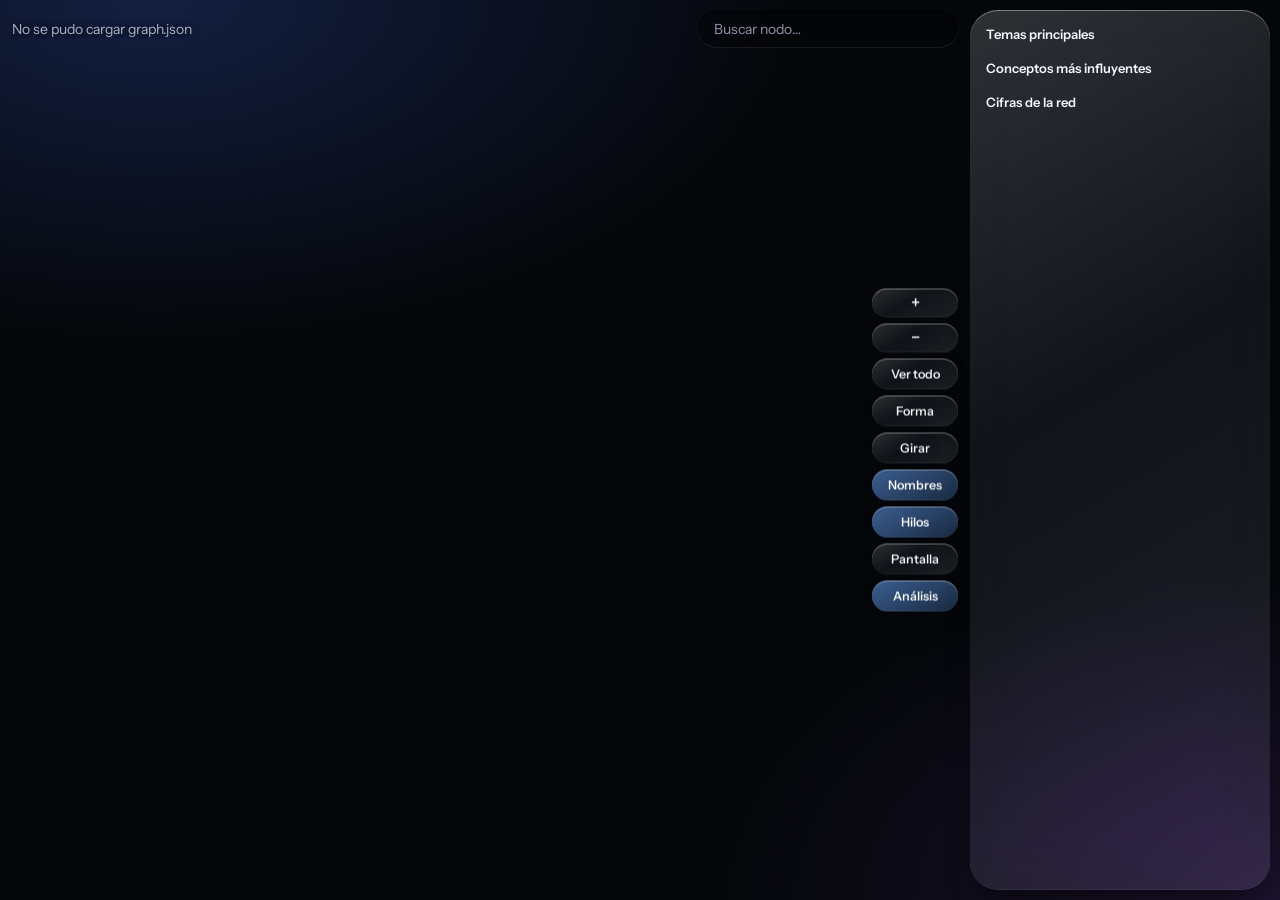
==== commit 96df11a4: "Trabajo del 2 al 10 de octubre: nube gratis, red, interfaz unica y formas del mapa Servidor: nube gr" ====
--- a/web/grafo/index.html
+++ b/web/grafo/index.html
@@ -112,6 +112,42 @@
     #voz { width: calc(100% - 32px); bottom: 64px; }
     #pista { display: none; }
   }
+</style>
+<style id="vidrio">
+  /* El mismo cristal que el resto de M-Jarvis (ver ../vidrio.css), aplicado a los controles del mapa. */
+  @font-face { font-family: "Instrument Sans Variable"; font-weight: 400 700; font-display: swap; src: url(../fuentes/instrument-sans-latin-wght-normal.woff2) format("woff2-variations"); }
+  :root { --fondo: #05070b; --panel: rgba(255, 255, 255, .08); --borde: rgba(255, 255, 255, .14); --texto: #f3f6fb; --tenue: #aab4c4; --acento: #6aa9ff;
+    --cristal: linear-gradient(150deg, rgba(255, 255, 255, .17), rgba(255, 255, 255, .055) 42%, rgba(255, 255, 255, .1));
+    --brillo: inset 0 1px 0 rgba(255, 255, 255, .38), inset 0 -1px 0 rgba(255, 255, 255, .05), 0 16px 32px -14px rgba(0, 0, 0, .7);
+    --resorte: cubic-bezier(.34, 1.45, .5, 1); }
+  html, body { font-family: "Instrument Sans Variable", "Instrument Sans", system-ui, "Segoe UI", sans-serif;
+    background: radial-gradient(80% 60% at 12% 0%, rgba(60, 100, 220, .26), transparent 62%), radial-gradient(70% 60% at 100% 100%, rgba(120, 60, 180, .2), transparent 62%), #05070b; }
+  ::selection { background: color-mix(in oklab, var(--acento) 40%, transparent); color: #fff; }
+  #herr button, #formas button, .accion, .chip, .tema { border: 0; background: var(--cristal); box-shadow: var(--brillo);
+    -webkit-backdrop-filter: blur(18px) saturate(1.7); backdrop-filter: blur(18px) saturate(1.7); transition: background .25s, transform .3s var(--resorte), color .25s; }
+  #herr button, #formas button { border-radius: 999px; min-width: 86px; padding: 8px 14px; font-weight: 550; }
+  #herr button:hover, #formas button:hover, .accion:hover { border: 0; background: linear-gradient(150deg, rgba(255, 255, 255, .26), rgba(255, 255, 255, .1)); }
+  #herr button:active, #formas button:active { transform: scale(.95); }
+  #herr button[aria-pressed="true"], #formas button[aria-pressed="true"] { border: 0; color: #fff; background: linear-gradient(150deg, color-mix(in oklab, var(--acento) 55%, transparent), color-mix(in oklab, var(--acento) 22%, transparent)); }
+  #herr .signo { padding: 6px 12px; }
+  .accion { border-radius: 999px; padding: 6px 13px; }
+  #izq, #formas, #aviso, #voz, aside, #hallados { border: 0; border-radius: 24px; background: var(--cristal); box-shadow: var(--brillo); -webkit-backdrop-filter: blur(26px) saturate(1.7); backdrop-filter: blur(26px) saturate(1.7); }
+  #formas { padding: 10px; gap: 6px; }
+  #izq header { border-bottom: 1px solid rgba(255, 255, 255, .1); }
+  aside { border-left: 0; margin: 10px 10px 10px 0; border-radius: 28px; }
+  #buscar { border: 0; border-radius: 999px; padding: 10px 16px; background: rgba(0, 0, 0, .32); box-shadow: inset 0 1px 3px rgba(0, 0, 0, .5), inset 0 -1px 0 rgba(255, 255, 255, .1); }
+  #buscar::placeholder { color: #8c97a9; }
+  #hallados button:hover, #hallados button:first-child { background: rgba(255, 255, 255, .1); }
+  .tema { border-radius: 18px; box-shadow: var(--brillo), inset 0 0 0 1px color-mix(in srgb, var(--c) 45%, transparent); }
+  .tema[aria-pressed="true"] { background: linear-gradient(150deg, color-mix(in srgb, var(--c) 34%, transparent), color-mix(in srgb, var(--c) 12%, transparent)); }
+  .tira { background: rgba(255, 255, 255, .12); }
+  .chip { border-radius: 999px; }
+  .nota { border-left: 0; padding-left: 0; } .nota h4::before { content: ""; display: inline-block; width: 9px; height: 9px; border-radius: 50%; background: var(--c); margin-right: 8px; vertical-align: 1px; }
+  #voz { padding: 14px 20px; }
+  #cuenta { text-shadow: 0 1px 8px rgba(0, 0, 0, .8); }
+  body.embebido #herr button, body.embebido #formas button { min-width: 0; padding: 6px 11px; }
+  @media (max-width: 860px) { aside { margin: 0; border-radius: 28px 0 0 28px; } }
+  @media (prefers-reduced-motion: reduce) { #herr button, #formas button { transition: none; } }
 </style>
 </head>
 <body>
@@ -141,13 +177,12 @@
     <button type="button" data-f="dona" title="Tecla 4">Dona</button>
     <button type="button" data-f="galaxia" title="Tecla 5">Galaxia</button>
     <button type="button" data-f="nubes" title="Tecla 6. Cada tema, en su propia nube">Nubes</button>
-    <button type="button" data-f="cuerpo" title="Tecla 7. Una figura humana hecha con lo que sabe">Cuerpo</button>
   </div>
   <div id="herr">
     <button type="button" class="signo" data-h="acercar" aria-label="Acercar el mapa" title="Acercar (tecla +)">+</button>
     <button type="button" class="signo" data-h="alejar" aria-label="Alejar el mapa" title="Alejar (tecla -)">−</button>
     <button type="button" data-h="ajustar" title="Ver todo el mapa (tecla 0)">Ver todo</button>
-    <button type="button" data-h="forma" aria-haspopup="menu" title="Plano o en 3D: cerebro, esfera, dona, galaxia, nubes, cuerpo">Forma</button>
+    <button type="button" data-h="forma" aria-haspopup="menu" title="Plano o en 3D: cerebro, esfera, dona, galaxia, nubes">Forma</button>
     <button type="button" data-h="girar" aria-pressed="false" title="Gira solo, despacio (tecla G). Solo en 3D">Girar</button>
     <button type="button" data-h="nombres" aria-pressed="true" title="Mostrar u ocultar los nombres (tecla N)">Nombres</button>
     <button type="button" data-h="hilos" aria-pressed="true" title="Mostrar u ocultar las conexiones (tecla H)">Hilos</button>
@@ -278,6 +313,63 @@
   }
   return menor;
 }
+// Una galaxia espiral de verdad: un bulbo central denso, dos brazos que se abren en espiral logarítmica y se ensanchan,
+// un disco fino entre ellos y un halo disperso. (x y z sobre el disco; y es la altura, que se adelgaza hacia fuera.)
+function galaxiaPunto(r, p) {
+  const g = () => (r() + r() + r() - 1.5) * 1.15;   // casi una campana
+  if (p < 0.12) {   // el bulbo: una bola achatada, densa en el centro
+    const d = Math.abs(g()) * 0.19 + 0.01, a = r() * 6.2832, c = r() * 2 - 1, s = Math.sqrt(1 - c * c);
+    return [d * s * Math.cos(a), d * c * 0.6, d * s * Math.sin(a)];
+  }
+  if (p < 0.86) {   // los brazos: dos, opuestos; el ancho crece con el radio
+    const rad = 0.1 * 10 ** r(), ancho = 0.03 + 0.055 * rad, ang = (r() < 0.5 ? 0 : 3.14159) + Math.log(rad / 0.1) / 0.3 + g() * ancho / rad;
+    return [Math.cos(ang) * rad, g() * 0.05 * Math.exp(-rad * 1.5), Math.sin(ang) * rad];
+  }
+  if (p < 0.97) {   // el disco entre los brazos
+    const rad = 0.12 + 0.88 * Math.sqrt(r()), ang = r() * 6.2832;
+    return [Math.cos(ang) * rad, g() * 0.04 * Math.exp(-rad * 1.5), Math.sin(ang) * rad];
+  }
+  const d = 0.25 + 0.6 * r(), a = r() * 6.2832, c = r() * 2 - 1, s = Math.sqrt(1 - c * c);   // el halo
+  return [d * s * Math.cos(a), d * c * 0.7, d * s * Math.sin(a)];
+}
+// Las estrellas de la galaxia: miles de puntos tenues, cálidos en el bulbo y azulados en los brazos. No son notas.
+function estrellasDeGalaxia() {
+  const r = azar(2718), salida = [];
+  for (let i = 0; i < 4200; i++) {
+    const p = r(), parte = p < 0.16 ? 0 : p < 0.84 ? 1 : 2;   // bulbo, brazos, disco y halo
+    const q = galaxiaPunto(r, parte === 0 ? 0.05 : parte === 1 ? 0.14 + r() * 0.5 : 0.88 + r() * 0.11);
+    salida.push([q[0] * RADIO, -q[1] * RADIO, q[2] * RADIO, parte]);
+  }
+  return salida;
+}
+// El resplandor: un núcleo cálido y una neblina azul siguiendo los brazos, sumados como luz.
+const resplandores = {};
+function resplandor(tono) {
+  if (resplandores[tono]) return resplandores[tono];
+  const lienzo = document.createElement('canvas'), c = lienzo.getContext('2d'), [r, g, b] = tono === 'calido' ? [255, 214, 150] : [140, 180, 255];
+  lienzo.width = lienzo.height = 96;
+  const luz = c.createRadialGradient(48, 48, 0, 48, 48, 48);
+  luz.addColorStop(0, `rgba(${r},${g},${b},1)`); luz.addColorStop(0.3, `rgba(${r},${g},${b},0.45)`); luz.addColorStop(0.7, `rgba(${r},${g},${b},0.1)`); luz.addColorStop(1, `rgba(${r},${g},${b},0)`);
+  c.fillStyle = luz; c.fillRect(0, 0, 96, 96);
+  return resplandores[tono] = lienzo;
+}
+let neblina = null;
+function resplandorGalaxia(cx, hay) {
+  if (!neblina) {   // la espiral exacta, de dentro afuera: más ancha y más tenue cuanto más lejos
+    const r = azar(31); neblina = [];
+    for (const brazo of [0, 3.14159]) for (let i = 0; i < 64; i++) {
+      const t = i / 63, rad = 0.1 * 10 ** t, ang = brazo + Math.log(rad / 0.1) / 0.3 + (r() - 0.5) * 0.08;
+      neblina.push([Math.cos(ang) * rad * RADIO, 0, Math.sin(ang) * rad * RADIO, 0.55 + 0.9 * t]);
+    }
+  }
+  const k = cam.k, a0 = suave(trans) * (hay ? 0.35 : 1), aPantalla2 = (x, y, z) => { const [qx, qy] = girado(x, y, z); return [(qx - cam.x) * k + W / 2, (qy - cam.y) * k + H / 2]; };
+  cx.globalCompositeOperation = 'lighter';
+  const frio = resplandor('frio');
+  for (const [x, y, z, ancho] of neblina) { const [X, Y] = aPantalla2(x, y, z), rr = RADIO * 0.115 * ancho * k; cx.globalAlpha = (0.17 - 0.07 * (ancho - 0.55)) * a0; cx.drawImage(frio, X - rr, Y - rr, rr * 2, rr * 2); }
+  const [X, Y] = aPantalla2(0, 0, 0), R = RADIO * 0.46 * k;
+  cx.globalAlpha = 0.62 * a0; cx.drawImage(resplandor('calido'), X - R, Y - R, R * 2, R * 2);
+  cx.globalCompositeOperation = 'source-over';
+}
 // Un punto al azar de la forma, en una esfera de radio 1 (o null si el intento cae fuera).
 function candidatoDe(nombre, r) {
   if (nombre === 'esfera') {
@@ -289,10 +381,7 @@
     if (r() > d / 0.99) return null;  // la cara de fuera tiene más superficie que la de dentro
     return [d * Math.cos(u), 0.27 * Math.sin(v), d * Math.sin(u)];
   }
-  if (nombre === 'galaxia') {
-    const rad = 0.08 + 0.94 * Math.sqrt(r()), brazo = Math.floor(r() * 3), ang = brazo * 2.0944 + rad * 4.4 + (r() - 0.5) * 0.7;
-    return [Math.cos(ang) * rad, (r() - 0.5) * 0.34 * (1.15 - rad), Math.sin(ang) * rad];
-  }
+  if (nombre === 'galaxia') return galaxiaPunto(r, r());
   // cerebro: solo la corteza, con la cisura entre los dos hemisferios y los surcos que la pliegan
   const x = (r() * 2 - 1) * 0.74, y = r() * 1.62 - 0.98, z = (r() * 2 - 1) * 0.92, v = enCerebro(x, y, z);
   if (v > 1 || v < 0.72) return null;
@@ -343,7 +432,44 @@
 // ---- Vista «Nubes»: cada tema es una nube aparte ----
 // El tema más grande va en el centro y los demás se acomodan alrededor sin pisarse. Dentro de cada
 // nube, la nota más conectada queda en el medio. Las nubes se tocan solo por sus hilos.
-let anillos = [];  // el borde de cada nube: [x, y, radio, grupo]
+let anillos = [];  // el borde de las nubes grandes
+let nubes3 = [];   // todas las nubes: dónde están y de qué bultos se componen (para el vapor)
+// Una nube de verdad es un cúmulo: bultos redondos que se montan unos sobre otros y una base casi plana. Los bultos
+// salen de una semilla que depende del tema, así la nube de cada tema es siempre la misma. (Medidas en radios de la nube.)
+const BASE_NUBE = 0.3;
+function bultosDe(grupo) {
+  const r = azar(grupo * 7919 + 13), j = m => (r() - 0.5) * m;
+  const b = [[0, -0.12, 0.52], [-0.5, 0.08, 0.37], [0.5, 0.06, 0.4], [-0.24, -0.36, 0.34], [0.25, -0.33, 0.33], [0.02, 0.1, 0.45]];
+  if (r() < 0.55) b.push([-0.78 + j(0.1), 0.2, 0.22]);   // a veces, un bulto pequeño en cada flanco
+  if (r() < 0.55) b.push([0.76 + j(0.1), 0.19, 0.2]);
+  return b.map(([x, y, s]) => [x + j(0.14), y + j(0.1), s * (0.88 + r() * 0.26)]);
+}
+// El borde: los arcos de cada bulto que no quedan dentro de otro (queda festoneado), y la base recta.
+function contornoDe(b) {
+  const tramos = [], N = 40;
+  b.forEach(([cx, cy, cr], j) => {
+    let tramo = [];
+    for (let k = 0; k <= N; k++) {
+      const a = k / N * 6.2832, x = cx + Math.cos(a) * cr, y = cy + Math.sin(a) * cr;
+      const dentro = y > BASE_NUBE || b.some(([ox, oy, orr], i) => i !== j && (x - ox) ** 2 + (y - oy) ** 2 < (orr * 0.985) ** 2);
+      if (dentro) { if (tramo.length > 1) tramos.push(tramo); tramo = []; } else tramo.push([x, y]);
+    }
+    if (tramo.length > 1) tramos.push(tramo);
+  });
+  let izq = 9, der = -9;
+  for (const [cx, cy, cr] of b) { const d = BASE_NUBE - cy; if (Math.abs(d) < cr) { const h = Math.sqrt(cr * cr - d * d); izq = Math.min(izq, cx - h); der = Math.max(der, cx + h); } }
+  if (der > izq) tramos.push([[izq, BASE_NUBE], [der, BASE_NUBE]]);
+  return tramos;
+}
+function puntoDeNube(b) {
+  const areas = b.map(([, , s]) => s * s), total = areas.reduce((s, v) => s + v, 0);
+  return r => {
+    let t = r() * total, i = 0;
+    while (i < b.length - 1 && t > areas[i]) { t -= areas[i]; i++; }
+    const [cx, cy, cr] = b[i], d = cr * Math.sqrt(r()), a = r() * 6.2832, y = cy + Math.sin(a) * d;
+    return y > BASE_NUBE ? null : [cx + Math.cos(a) * d, y, 0];   // la base es plana: nada cuelga por debajo
+  };
+}
 function formarNubes(saber) {
   const porTema = new Map();
   saber.forEach(n => { if (!porTema.has(n.grupo)) porTema.set(n.grupo, []); porTema.get(n.grupo).push(n); });
@@ -353,10 +479,10 @@
   if (sueltas.length) porTema.set(SUELTAS, sueltas);
   // De mayor a menor: el tema más grande, al centro. Las sueltas, las últimas, a la orilla.
   const temas = [...porTema.entries()].sort((a, b) => (a[0] === SUELTAS) - (b[0] === SUELTAS) || b[1].length - a[1].length || a[0] - b[0]);
-  const paso = 26, puestas = [];
+  const paso = 26, puestas = [], hechas = [];
   let lejos = 0;
   for (const [grupo, notas] of temas) {
-    const radio = paso * 0.62 * Math.sqrt(notas.length) + 8;
+    const radio = paso * 0.74 * Math.sqrt(notas.length) + 8;   // la nube ocupa menos que un círculo: un poco más grande para que quepan
     let x = 0, y = 0;
     // Se busca, en espiral desde el centro, el primer hueco donde quepa sin tocar a ninguna otra.
     // El paso de la espiral va con el tamaño de la nube, y como van de mayor a menor, cada una
@@ -370,130 +496,58 @@
     } while (puestas.some(p => (p[0] - x) ** 2 + (p[1] - y) ** 2 < (p[2] + radio + 16) ** 2));
     lejos = Math.hypot(x, y / 0.72);
     puestas.push([x, y, radio, grupo]);
+    // Las notas más conectadas, al corazón de la nube; las demás, hacia los bordes.
     notas.sort((a, b) => b.vecinos.size - a.vecinos.size);
+    const bultos = bultosDe(grupo), [sitios] = puntos(puntoDeNube(bultos), notas.length, 5 + grupo % 97);
+    sitios.sort((p, q) => (p[0] * p[0] + (p[1] + 0.1) ** 2 * 1.4) - (q[0] * q[0] + (q[1] + 0.1) ** 2 * 1.4));
     notas.forEach((n, i) => {
-      const d = radio * Math.sqrt(i / notas.length) * 0.94, ang = i * 2.39996;
-      // Cada nube es una lenteja: plana de frente y con algo de fondo, para que al girar se vea volumen.
-      n.t3 = [x + Math.cos(ang) * d, y + Math.sin(ang) * d, (i % 2 ? 1 : -1) * Math.sqrt(Math.max(0, radio * radio - d * d)) * 0.4];
+      const p = sitios[i] || [0, 0, 0];
+      // Cada bulto es una lenteja: plana de frente y con algo de fondo, para que al girar se vea volumen.
+      let fondo = 0;
+      for (const [cx, cy, cr] of bultos) { const dd = (p[0] - cx) ** 2 + (p[1] - cy) ** 2; if (dd < cr * cr) fondo = Math.max(fondo, Math.sqrt(cr * cr - dd)); }
+      n.t3 = [x + p[0] * radio, y + p[1] * radio, (i % 2 ? 1 : -1) * fondo * radio * 0.4];
     });
+    hechas.push({ x, y, radio, grupo, b: bultos });
   }
   // Todo a la escala del resto de las formas.
   const ancho = Math.max(...puestas.map(p => Math.hypot(p[0], p[1] / 0.72) + p[2]), 1), escala = RADIO * 1.12 / ancho;
   saber.forEach(n => { n.t3 = n.t3.map(v => v * escala); n.r3 = Math.min(n.r, paso * escala * 0.46); });
-  anillos = puestas.filter(p => p[2] > paso * 1.6).map(p => [p[0] * escala, p[1] * escala, p[2] * escala, p[3]]);
-  rotulos3 = anillos.filter(a => porTema.get(a[3]).length >= 12).map(a => ({ tema: a[3], cuantos: porTema.get(a[3]).length, x: a[0], y: a[1] - a[2] }));
+  nubes3 = hechas.map(h => ({ x: h.x * escala, y: h.y * escala, s: h.radio * escala, g: h.grupo, b: h.b, contorno: h.radio > paso * 1.6 ? contornoDe(h.b) : null }));
+  anillos = nubes3.filter(a => a.contorno);
+  rotulos3 = anillos.filter(a => porTema.get(a.g).length >= 12)
+    .map(a => ({ tema: a.g, cuantos: porTema.get(a.g).length, x: a.x, y: a.y + a.s * Math.min(...a.b.map(([, cy, cr]) => cy - cr)) }));
+}
+// El vapor de una nube: una mancha suave y más clara que las neuronas, del color de su tema. Varias, montadas, hacen el cúmulo.
+const vapores = {};
+function vapor(grupo) {
+  if (vapores[grupo]) return vapores[grupo];
+  const lienzo = document.createElement('canvas'), c = lienzo.getContext('2d');
+  const [r, g, b] = grupo === SUELTAS ? [143, 163, 189] : rgb(grupo), claro = v => Math.round(v * 0.55 + 255 * 0.45);
+  lienzo.width = lienzo.height = 96;
+  const luz = c.createRadialGradient(46, 40, 0, 48, 48, 48);   // la luz viene de arriba
+  luz.addColorStop(0, `rgba(${claro(r)},${claro(g)},${claro(b)},0.22)`);
+  luz.addColorStop(0.5, `rgba(${r},${g},${b},0.105)`);
+  luz.addColorStop(0.82, `rgba(${r},${g},${b},0.035)`);
+  luz.addColorStop(1, `rgba(${r},${g},${b},0)`);
+  c.fillStyle = luz; c.fillRect(0, 0, 96, 96);
+  return vapores[grupo] = lienzo;
 }
 const SUELTAS = 99999;  // el «tema» de las notas que no llegan a formar uno
-// Los rótulos de las vistas de nubes y de cuerpo. En las nubes, el nombre del tema encima de cada una;
-// en la figura, a los lados, con una línea hasta la parte del cuerpo, como en una lámina de anatomía.
+// Los rótulos de la vista de nubes: el nombre del tema, encima de cada una.
 let rotulos3 = [];
 const nombreTema = {};
-const PARTES = {  // qué se lee junto a cada parte, y dónde (mismas medidas que la figura)
-  cabeza: ['Universo Marvel', 0.98, 0.84], reactor: ['Iron Man · el reactor', 0.98, 0.62], torso: ['Hulk', 0.98, 0.46],
-  telarana: ['Spider-Man · la telaraña', 0.98, 0.28], cintura: ['Viuda Negra y Ojo de Halcón', 0.98, 0.08],
-  martillo: ['Thor · el Mjolnir', 0.98, -0.2], musloI: ['Guardianes y Thanos', 0.98, -0.38], musloD: ['Ant-Man y el reino cuántico', 0.98, -0.54],
-  calle: ['Héroes de la calle', 0.98, -0.82],
-  corazon: ['Corazón · cómo está hecho M-Jarvis', -0.74, 0.46], escudo: ['Capitán América · el escudo', -0.74, 0.2],
-  garras: ['Pantera Negra · las garras', -0.74, -0.1],
-};
-
-// ---- Vista «Cuerpo»: una figura humana hecha con lo que sabe ----
-// Es solo otra manera de mirar el mismo cerebro. La cabeza es el universo Marvel en general; el corazón,
-// cómo está hecho M-Jarvis (su red de trato); y cada gran personaje ocupa la parte del cuerpo de su
-// objeto más famoso: el escudo en el brazo, el martillo en la mano, el reactor en el pecho.
-const hacia = (p, q, t) => [p[0] + (q[0] - p[0]) * t, p[1] + (q[1] - p[1]) * t, p[2] + (q[2] - p[2]) * t];
-function tubo(p0, p1, r0, r1, fondo) {  // un miembro: de p0 a p1, con radio r0 al empezar y r1 al acabar
-  const eje = [p1[0] - p0[0], p1[1] - p0[1], p1[2] - p0[2]], largo = Math.hypot(...eje), a = eje.map(v => v / largo);
-  return r => {
-    const t = r(), c = hacia(p0, p1, t), v = [r() - 0.5, r() - 0.5, r() - 0.5];
-    const punto = v[0] * a[0] + v[1] * a[1] + v[2] * a[2], w = v.map((x, i) => x - punto * a[i]), n = Math.hypot(...w) || 1;
-    const radio = r0 + (r1 - r0) * t;
-    return [c[0] + w[0] / n * radio, c[1] + w[1] / n * radio, c[2] + w[2] / n * radio * (fondo || 1)];
-  };
-}
-const bola = (c, radio) => r => {
-  const y = r() * 2 - 1, rad = Math.sqrt(1 - y * y), ang = r() * 6.2832;
-  return [c[0] + Math.cos(ang) * rad * radio, c[1] + y * radio, c[2] + Math.sin(ang) * rad * radio];
-};
-const disco = (c, radio) => r => {  // de cara a quien mira
-  const d = radio * Math.sqrt(r()), ang = r() * 6.2832;
-  return [c[0] + Math.cos(ang) * d, c[1] + Math.sin(ang) * d, c[2] + (r() - 0.5) * 0.015];
-};
-const varios = (...partes) => r => partes[Math.floor(r() * partes.length)](r);  // reparte entre varias piezas
-// (x hacia la derecha de la pantalla, y hacia arriba, z hacia quien mira; la figura mide dos unidades.)
-const CUERPO = {
-  cabeza: r => { const p = candidatoDe('cerebro', r); return p && [p[0] * 0.2, 0.79 + p[1] * 0.2, p[2] * 0.2]; },
-  corazon: bola([-0.05, 0.36, 0.06], 0.055),
-  reactor: disco([0, 0.4, 0.125], 0.075),
-  torso: varios(tubo([0, 0.55, 0], [0, 0.26, 0], 0.2, 0.17, 0.55), tubo([0, 0.26, 0], [0, 0.04, 0], 0.17, 0.165, 0.55)),
-  cintura: tubo([0, 0.06, 0], [0, -0.02, 0], 0.175, 0.18, 0.6),
-  escudo: disco([-0.47, 0.17, 0.12], 0.19),
-  garras: varios(tubo([-0.5, -0.2, 0.02], [-0.56, -0.36, 0.06], 0.012, 0.004), tubo([-0.47, -0.21, 0.03], [-0.49, -0.38, 0.07], 0.012, 0.004),
-    tubo([-0.44, -0.2, 0.02], [-0.42, -0.36, 0.06], 0.012, 0.004), bola([-0.47, -0.17, 0], 0.05)),
-  martillo: varios(tubo([0.38, -0.28, 0.04], [0.58, -0.28, 0.04], 0.06, 0.06), tubo([0.38, -0.28, 0.04], [0.58, -0.28, 0.04], 0.06, 0.06),
-    tubo([0.48, -0.22, 0.04], [0.48, 0.02, 0.04], 0.016, 0.016)),
-  telarana: varios(tubo([0.36, 0.16, 0], [0.45, -0.1, 0], 0.05, 0.04), tubo([0.45, -0.08, 0.02], [0.88, 0.3, 0.1], 0.012, 0.03)),
-  musloI: tubo([-0.1, -0.02, 0], [-0.13, -0.46, 0], 0.085, 0.06),
-  musloD: tubo([0.1, -0.02, 0], [0.13, -0.46, 0], 0.085, 0.06),
-  // Los héroes de la calle son los que pisan el suelo: de las rodillas a los pies, en las dos piernas.
-  calle: varios(tubo([-0.13, -0.46, 0], [-0.14, -0.88, 0], 0.058, 0.04), tubo([0.13, -0.46, 0], [0.14, -0.88, 0], 0.058, 0.04),
-    tubo([-0.13, -0.46, 0], [-0.14, -0.88, 0], 0.058, 0.04), tubo([0.13, -0.46, 0], [0.14, -0.88, 0], 0.058, 0.04),
-    tubo([-0.14, -0.94, -0.02], [-0.17, -0.96, 0.13], 0.045, 0.035), tubo([0.14, -0.94, -0.02], [0.17, -0.96, 0.13], 0.045, 0.035)),
-};
-const PIERNAS = varios(CUERPO.musloI, CUERPO.musloD, CUERPO.calle, CUERPO.calle);
-// Solo para la silueta: los miembros que ninguna nota ocupa también se dibujan en puntos tenues.
-const SILUETA = varios(CUERPO.torso, CUERPO.torso, PIERNAS, PIERNAS, PIERNAS, bola([0, 0.79, 0], 0.16),
-  tubo([0, 0.62, 0], [0, 0.55, 0], 0.055, 0.06), tubo([-0.22, 0.5, 0], [-0.36, 0.16, 0], 0.06, 0.05), tubo([-0.36, 0.16, 0], [-0.46, -0.12, 0], 0.048, 0.04),
-  tubo([0.22, 0.5, 0], [0.36, 0.16, 0], 0.06, 0.05), tubo([0.36, 0.16, 0], [0.46, -0.12, 0], 0.048, 0.04), bola([0.47, -0.18, 0], 0.05));
-// A qué parte va cada nota, según su nombre y el documento del que salió. Lo que no encaja en ninguna
-// es Marvel en general, y va a la cabeza.
-const REPARTO = [
-  [/capit[aá]n[- ]am[eé]rica|steve rogers|escudo|bucky|soldado[- ]de[- ]invierno|falcon|sam wilson|peggy|civil[- ]war|un[- ]nuevo[- ]mundo/i, 'escudo'],
-  [/pantera|wakanda|t'challa|shuri|vibranium|killmonger|okoye|namor/i, 'garras'],
-  [/thor|mjolnir|asgard|loki|od[ií]n|hela|valquiria|ragnarok/i, 'martillo'],
-  [/iron[- ]?man|tony|stark|armadura|pepper|jarvis|ultr[oó]n|reactor|ironheart|riri/i, 'reactor'],
-  [/spider|peter parker|telara|mysterio|buitre|lejos[- ]de[- ]casa|camino[- ]a[- ]casa/i, 'telarana'],
-  [/hulk|banner|abominaci|skaar/i, 'torso'],
-  [/viuda|black[- ]widow|natasha|yelena|ojo de halc[oó]n|hawkeye|clint|kate bishop|thunderbolts/i, 'cintura'],
-  [/guardianes|star-lord|quill|rocket|groot|gamora|nebula|thanos|gemas?|infinity|endgame|marvels|capitana/i, 'musloI'],
-  [/ant-man|avispa|scott lang|cu[aá]ntic|pym|kang|quantumania|fant[aá]sticos|reed richards|galactus/i, 'musloD'],
-  [/daredevil|punisher|kingpin|fisk|jessica[- ]jones|luke[- ]cage|iron[- ]fist|defenders|hell's kitchen|\becho\b|maya lopez|born[- ]again/i, 'calle'],
-];
-function formarCuerpo(saber) {
-  const grupos = {};
-  for (const n of saber) {
-    const texto = n.id + ' ' + (n.fuente || ''), parte = (REPARTO.find(([patron]) => patron.test(texto)) || [0, 'cabeza'])[1];
-    (grupos[parte] = grupos[parte] || []).push(n);
-  }
-  grupos.corazon = N.filter(n => n.grupo === -1);  // la red de trato late en el pecho
-  for (const [parte, notas] of Object.entries(grupos)) {
-    const [sitios, hueco] = puntos(CUERPO[parte], notas.length, 11);
-    sitios.sort((a, b) => orden3(a) - orden3(b));
-    notas.sort((a, b) => a.grupo - b.grupo || b.vecinos.size - a.vecinos.size);
-    notas.forEach((n, i) => {
-      const p = sitios[i] || [0, 0, 0];
-      n.t3 = [p[0] * RADIO, -p[1] * RADIO, p[2] * RADIO]; n.c3 = null;
-      n.r3 = Math.min(n.r, Math.max(1.6, hueco * RADIO * 0.46));
-    });
-    if (!notas.length) continue;
-    const medio = [0, 1, 2].map(e => notas.reduce((s, n) => s + n.t3[e], 0) / notas.length), [texto, x, y] = PARTES[parte];
-    rotulos3.push({ texto, cuantos: notas.length, x: x * RADIO, y: -y * RADIO, hasta: medio, lado: x > 0 ? 'left' : 'right' });
-  }
-}
-
 function formar(nombre) {
   const saber = N.filter(n => n.grupo >= 0), tam = {};
   anillos = []; rotulos3 = [];
   saber.forEach(n => tam[n.grupo] = (tam[n.grupo] || 0) + 1);
   if (nombre === 'nubes') formarNubes(saber);
-  else if (nombre === 'cuerpo') formarCuerpo(saber);
   else {
     saber.sort((a, b) => tam[b.grupo] - tam[a.grupo] || a.grupo - b.grupo || b.vecinos.size - a.vecinos.size);
     const [sitios, hueco] = puntos(nombre, saber.length, 7);
     sitios.sort((a, b) => orden3(a) - orden3(b));
     // Cada bola ocupa como mucho algo menos de la mitad del hueco hasta su vecina: no se tocan, y la
     // forma se sigue leyendo. Las más conectadas siguen siendo las más grandes.
-    const tope = hueco * RADIO * 0.46;
+    const tope = hueco * RADIO * (nombre === 'galaxia' ? 0.3 : 0.46);
     saber.forEach((n, i) => {
       const p = sitios[i] || [0, 0, 0];
       n.t3 = [p[0] * RADIO, -p[1] * RADIO, p[2] * RADIO]; n.r3 = Math.min(n.r, tope);
@@ -501,8 +555,23 @@
   }
   // Las nubes de fuera (trato, otros universos, taller) no se mezclan: cada una es una bola aparte.
   for (const [g, nube] of Object.entries(NUBES)) {
-    if (nombre === 'cuerpo' && g === '-1') continue;  // en la figura, el trato es el corazón
-    const suyos = N.filter(n => n.grupo === +g), [sitiosNube, huecoNube] = puntos('esfera', suyos.length, 3 - g);
+    const suyos = N.filter(n => n.grupo === +g);
+    if (nombre === 'nubes') {   // en la vista de nubes, estas también son cúmulos (y sin notas, no hay nube)
+      if (!suyos.length) continue;
+      const bultos = bultosDe(+g), [sitios, hueco] = puntos(puntoDeNube(bultos), suyos.length, 3 - g);
+      sitios.sort((p, q) => (p[0] * p[0] + (p[1] + 0.1) ** 2 * 1.4) - (q[0] * q[0] + (q[1] + 0.1) ** 2 * 1.4));
+      suyos.sort((a, b) => b.vecinos.size - a.vecinos.size);
+      suyos.forEach((n, i) => {
+        const p = sitios[i] || [0, 0, 0]; let fondo = 0;
+        for (const [cx2, cy2, cr] of bultos) { const dd = (p[0] - cx2) ** 2 + (p[1] - cy2) ** 2; if (dd < cr * cr) fondo = Math.max(fondo, Math.sqrt(cr * cr - dd)); }
+        n.t3 = [(nube.centro[0] + p[0] * nube.radio) * RADIO, (nube.centro[1] + p[1] * nube.radio) * RADIO, (i % 2 ? 1 : -1) * fondo * nube.radio * RADIO * 0.4];
+        n.c3 = [nube.centro[0] * RADIO, nube.centro[1] * RADIO]; n.r3 = Math.min(n.r, hueco * nube.radio * RADIO * 0.46);
+      });
+      const hecha = { x: nube.centro[0] * RADIO, y: nube.centro[1] * RADIO, s: nube.radio * RADIO, g: +g, b: bultos, contorno: contornoDe(bultos) };
+      nubes3.push(hecha); anillos.push(hecha);
+      continue;
+    }
+    const [sitiosNube, huecoNube] = puntos('esfera', suyos.length, 3 - g);
     sitiosNube.forEach((p, i) => {
       suyos[i].t3 = [(nube.centro[0] + p[0] * nube.radio) * RADIO, (nube.centro[1] - p[1] * nube.radio) * RADIO, p[2] * nube.radio * RADIO];
       suyos[i].c3 = [nube.centro[0] * RADIO, nube.centro[1] * RADIO];
@@ -510,8 +579,7 @@
     });
   }
   // Silueta: puntos tenues que dibujan la forma. No son notas; solo marcan el contorno.
-  polvo = nombre === 'nubes' ? [] : nombre === 'cuerpo'
-    ? puntos(SILUETA, 620, 99)[0].map(p => [p[0] * RADIO, -p[1] * RADIO, p[2] * RADIO])
+  polvo = nombre === 'nubes' ? [] : nombre === 'galaxia' ? estrellasDeGalaxia()
     : puntos(nombre, 420, 99)[0].map(p => [p[0] * RADIO * 1.03, -p[1] * RADIO * 1.03, p[2] * RADIO * 1.03]);
   tender(nombre === 'cerebro');
 }
@@ -685,9 +753,10 @@
   rotular(cx, lista, ocupado, hay, ligero ? 8 : Math.round((enGiro ? 8 : 12) + 26 * Math.min(1, cam.k)));
   letreros(cx);
 }
-// Desde dónde se mira cada forma al llegar: las planas, desde arriba; las nubes y la figura, de frente.
-const miradaDe = f => f === 'plano' || f === 'nubes' ? { a: 0, b: 0 } : f === 'cuerpo' ? { a: -0.32, b: -0.06 }
-  : { a: -0.55, b: f === 'dona' || f === 'galaxia' ? -0.8 : -0.22 };
+// Desde dónde se mira cada forma al llegar: las planas, de frente; la galaxia, muy inclinada (así se ve su espiral);
+// la dona, algo inclinada.
+const miradaDe = f => f === 'plano' || f === 'nubes' ? { a: 0, b: 0 }
+  : f === 'galaxia' ? { a: -0.35, b: -1.0 } : { a: -0.55, b: f === 'dona' ? -0.8 : -0.22 };
 function cambiarForma(f) {
   document.body.classList.remove('menu-formas');
   if (f === forma || !N.length) return;
@@ -794,13 +863,13 @@
     ocupado.push([sitio[0] - 3, sitio[1], sitio[0] + w + 3, sitio[1] + h]);
     if (!e.on) puestos++; else if (!forzar) allegados++;
     if (e.on) {  // las notas en uso llevan fondo para leerse sobre las líneas
-      cx.globalAlpha = 0.82; cx.fillStyle = '#0d1117';
+      cx.globalAlpha = 0.82; cx.fillStyle = '#05070b';
       cx.beginPath();
       if (cx.roundRect) cx.roundRect(sitio[0] - 5, sitio[1] - 1, w + 10, h + 2, 5); else cx.rect(sitio[0] - 5, sitio[1] - 1, w + 10, h + 2);
       cx.fill();
     }
     cx.globalAlpha = (e.on ? 1 : (hay ? 0.8 : 0.95)) * (e.luz || 1);
-    cx.lineWidth = 4; cx.strokeStyle = '#0d1117'; cx.strokeText(rotulo, sitio[0], sitio[1] + h / 2);
+    cx.lineWidth = 4; cx.strokeStyle = '#05070b'; cx.strokeText(rotulo, sitio[0], sitio[1] + h / 2);
     cx.fillStyle = e.on ? '#ffffff' : '#d3d9e0'; cx.fillText(rotulo, sitio[0], sitio[1] + h / 2);
   }
   cx.globalAlpha = 1;
@@ -903,7 +972,6 @@
 function letreros(cx) {
   cx.font = '600 12.5px system-ui, "Segoe UI", sans-serif'; cx.textAlign = 'center'; cx.textBaseline = 'alphabetic';
   for (const [g, nube] of Object.entries(NUBES)) {
-    if (forma === 'cuerpo' && g === '-1') continue;  // en la figura el trato es el corazón, y ya tiene su rótulo
     let x = 0, arriba = 1e9, cuantos = 0;
     for (const n of N) {
       if (n.grupo !== +g || !visible(n)) continue;
@@ -911,31 +979,25 @@
       x += sx; arriba = Math.min(arriba, sy); cuantos++;
     }
     if (!cuantos) continue;
-    cx.globalAlpha = 0.9; cx.lineWidth = 4; cx.strokeStyle = '#0d1117'; cx.fillStyle = nube.color;
+    cx.globalAlpha = 0.9; cx.lineWidth = 4; cx.strokeStyle = '#05070b'; cx.fillStyle = nube.color;
     cx.strokeText(`${nube.nombre} (${cuantos})`, x / cuantos, arriba - 12);
     cx.fillText(`${nube.nombre} (${cuantos})`, x / cuantos, arriba - 12);
   }
   if (forma !== 'plano' && trans >= 1 && (anillos.length || rotulos3.length)) {
     const k = cam.k, ox = W / 2 - cam.x * k, oy = H / 2 - cam.y * k, hay = hayEnfoque();
     cx.lineWidth = 1;
-    for (const [x, y, radio, g] of anillos) {  // el borde de cada nube
+    for (const a of anillos) {  // el borde de cada nube: festoneado, con la base recta
       cx.beginPath();
-      for (let i = 0; i <= 40; i++) {
-        const ang = i * 0.15708, [qx, qy] = girado(x + Math.cos(ang) * radio * 1.04, y + Math.sin(ang) * radio * 1.04, 0);
-        cx.lineTo(qx * k + ox, qy * k + oy);
-      }
-      cx.globalAlpha = hay ? 0.1 : 0.26; cx.strokeStyle = g === SUELTAS ? '#8fa3bd' : color(g); cx.stroke();
+      for (const tramo of a.contorno) tramo.forEach(([ux, uy], i) => {
+        const [qx, qy] = girado(a.x + ux * a.s, a.y + uy * a.s, 0);
+        if (i) cx.lineTo(qx * k + ox, qy * k + oy); else cx.moveTo(qx * k + ox, qy * k + oy);
+      });
+      cx.globalAlpha = hay ? 0.1 : 0.34; cx.lineWidth = 1.2; cx.lineJoin = 'round'; cx.strokeStyle = a.g === SUELTAS ? '#8fa3bd' : color(a.g); cx.stroke();
     }
     cx.font = '600 12px system-ui, "Segoe UI", sans-serif';
     for (const r of rotulos3) {
       let px, py;
-      if (r.hasta) {  // la figura: el rótulo se queda quieto y una línea lo une a su parte del cuerpo
-        px = r.x * k + ox; py = r.y * k + oy;
-        const [qx, qy] = girado(r.hasta[0], r.hasta[1], r.hasta[2]);
-        cx.globalAlpha = 0.32; cx.strokeStyle = '#8fa3bd';
-        cx.beginPath(); cx.moveTo(px + (r.lado === 'left' ? -6 : 6), py - 4); cx.lineTo(qx * k + ox, qy * k + oy); cx.stroke();
-        cx.textAlign = r.lado; cx.fillStyle = '#d5e0ee';
-      } else {  // las nubes: el nombre del tema, encima
+      {  // el nombre del tema, encima de su nube
         const suelta = r.tema === SUELTAS;
         if (!suelta && !nombreTema[r.tema]) continue;
         const [qx, qy] = girado(r.x, r.y, 0);
@@ -943,7 +1005,7 @@
         cx.textAlign = 'center'; cx.fillStyle = suelta ? '#aebbd0' : color(r.tema);
       }
       const texto = `${r.texto || (r.tema === SUELTAS ? 'Notas sueltas' : nombreTema[r.tema])} (${r.cuantos})`;
-      cx.globalAlpha = hay ? 0.45 : 0.92; cx.lineWidth = 4; cx.strokeStyle = '#0d1117';
+      cx.globalAlpha = hay ? 0.45 : 0.92; cx.lineWidth = 4; cx.strokeStyle = '#05070b';
       cx.strokeText(texto, px, py); cx.fillText(texto, px, py); cx.lineWidth = 1;
     }
   }
@@ -973,13 +1035,24 @@
   const hondo = v => Math.max(0, Math.min(1, (v / RADIO + 1) / 2));  // 0 al fondo, 1 al frente
   const tejido = forma === 'cerebro' && trans >= 1;  // el cerebro se pinta como fibras y somas, no como bolas
   if (forma !== 'plano' && !tejido) {  // la silueta de la forma, en tres pasadas según la profundidad
-    const tandas = [new Path2D(), new Path2D(), new Path2D()];
+    if (forma === 'galaxia') resplandorGalaxia(cx, hay);
+    const tandas = Array.from({ length: 9 }, () => new Path2D()), TONOS = ['#ffe2b8', '#c4d9ff', '#8fa3bd'], fuerza = forma === 'galaxia' ? 2.4 : 1;   // profundidad × tono
     for (const p of polvo) {
       const [qx, qy, pz] = girado(p[0], p[1], p[2]);
-      tandas[Math.min(2, Math.floor(hondo(pz) * 3))].rect((qx - cam.x) * cam.k + W / 2, (qy - cam.y) * cam.k + H / 2, 1.5, 1.5);
-    }
-    cx.fillStyle = '#8fa3bd';
-    tandas.forEach((t, i) => { cx.globalAlpha = (0.07 + 0.1 * i) * suave(trans) * (hay ? 0.5 : 1); cx.fill(t); });
+      tandas[Math.min(2, Math.floor(hondo(pz) * 3)) * 3 + (p[3] === undefined ? 2 : p[3])].rect((qx - cam.x) * cam.k + W / 2, (qy - cam.y) * cam.k + H / 2, 1.5, 1.5);
+    }
+    tandas.forEach((t, i) => { cx.fillStyle = TONOS[i % 3]; cx.globalAlpha = Math.min(1, (0.07 + 0.1 * Math.floor(i / 3)) * fuerza) * suave(trans) * (hay ? 0.5 : 1); cx.fill(t); });
+  }
+  if (forma === 'nubes') {  // el vapor de cada nube, detrás de sus neuronas
+    const k = cam.k, ox = W / 2 - cam.x * k, oy = H / 2 - cam.y * k, a0 = suave(trans) * (hay ? 0.35 : 1);
+    for (const nube of nubes3) {
+      const sprite = vapor(nube.g);
+      for (const [ux, uy, ur] of nube.b) {
+        const [qx, qy] = girado(nube.x + ux * nube.s, nube.y + uy * nube.s, 0), rr = ur * nube.s * k * 1.3, X = qx * k + ox, Y = qy * k + oy;
+        if (X < -rr || X > W + rr || Y < -rr || Y > H + rr) continue;
+        cx.globalAlpha = a0; cx.drawImage(sprite, X - rr, Y - rr, rr * 2, rr * 2);
+      }
+    }
   }
   // Cada bola mide lo que cabe en su hueco (r3), a escala real: al alejar se achican con la forma y
   // nunca se montan unas sobre otras.
@@ -1008,8 +1081,8 @@
     t.moveTo(l.a.sx, l.a.sy); t.lineTo(l.b.sx, l.b.sy);
   }
   cx.lineWidth = 1;
-  // Con miles de hilos, cada uno pesa menos; y en la figura menos aún, para que no tapen la silueta.
-  const tenue = (L.length > 2500 ? 0.55 : 1) * (forma === 'cuerpo' ? 0.45 : 1);
+  // Con miles de hilos, cada uno pesa menos.
+  const tenue = L.length > 2500 ? 0.55 : 1;
   for (const [clave, t] of hebras) {
     const delante = ((clave % 2) + 2) % 2;
     cx.globalAlpha = (hay ? 0.04 : (delante ? 0.2 : 0.07)) * tenue; cx.strokeStyle = color(Math.floor(clave / 2)); cx.stroke(t);
@@ -1033,8 +1106,8 @@
     }
     if ((n.z > 0 && n.sr > 2.5) || on) ocupado.push([n.sx - n.sr - 2, n.sy - n.sr - 2, n.sx + n.sr + 2, n.sy + n.sr + 2]);
     if (n.sx < -40 || n.sx > W + 40 || n.sy < -40 || n.sy > H + 40) continue;
-    // Sin nada en uso, solo se nombran los de delante. En la figura, ninguno: ahí mandan los rótulos de las partes.
-    if (!on && !medio && (hay || !nombres || n.z < RADIO * 0.25 || forma === 'cuerpo')) continue;
+    // Sin nada en uso, solo se nombran los de delante.
+    if (!on && !medio && (hay || !nombres || n.z < RADIO * 0.25)) continue;
     lista.push({ n, x: n.sx, y: n.sy, r: n.sr, on, luz: on ? 1 : 0.6 + 0.4 * n.luz, texto: on ? n.id : corto(n),
       tam: Math.max(11, Math.min(18, n.fs * z * n.f * (0.8 + 0.2 * n.luz))) * (on ? 1.08 : 1),
       peso: (on ? 1000 : 0) + (n === hover || marcados.has(n) ? 500 : 0) + n.vecinos.size * (0.4 + n.luz) });
@@ -1618,8 +1691,10 @@
 });
 
 // Zoom y forma por botones, teclado u órdenes a Jarvis ("acerca el mapa", "ponlo en forma de cerebro").
-const FORMAS = ['plano', 'cerebro', 'esfera', 'dona', 'galaxia', 'nubes', 'cuerpo'];
+const FORMAS = ['plano', 'cerebro', 'esfera', 'dona', 'galaxia', 'nubes'];
 function zoomMapa(accion) {
+  if (accion === 'encender') { window.iluminar(N.map(n => n.id)); return; }  // «enciende todas tus neuronas»
+  if (accion === 'apagar') { window.iluminar([]); return; }
   if (FORMAS.includes(accion)) return cambiarForma(accion);
   if (accion === 'girar' || accion === 'parar') { giro = accion === 'girar'; if (giro && forma === 'plano') cambiarForma('cerebro'); botones(); guardar(); mover(); return; }
   metaCam = null;
@@ -1654,7 +1729,7 @@
   if (t === '+' || t === '=') zoomMapa('acercar');
   else if (t === '-') zoomMapa('alejar');
   else if (t === '0') zoomMapa('ajustar');
-  else if (t >= '1' && t <= '7') cambiarForma(FORMAS[+t - 1]);
+  else if (t >= '1' && t <= '6') cambiarForma(FORMAS[+t - 1]);
   else if (t === 'g') herramienta('girar');
   else if (t === 'n') herramienta('nombres');
   else if (t === 'h') herramienta('hilos');
